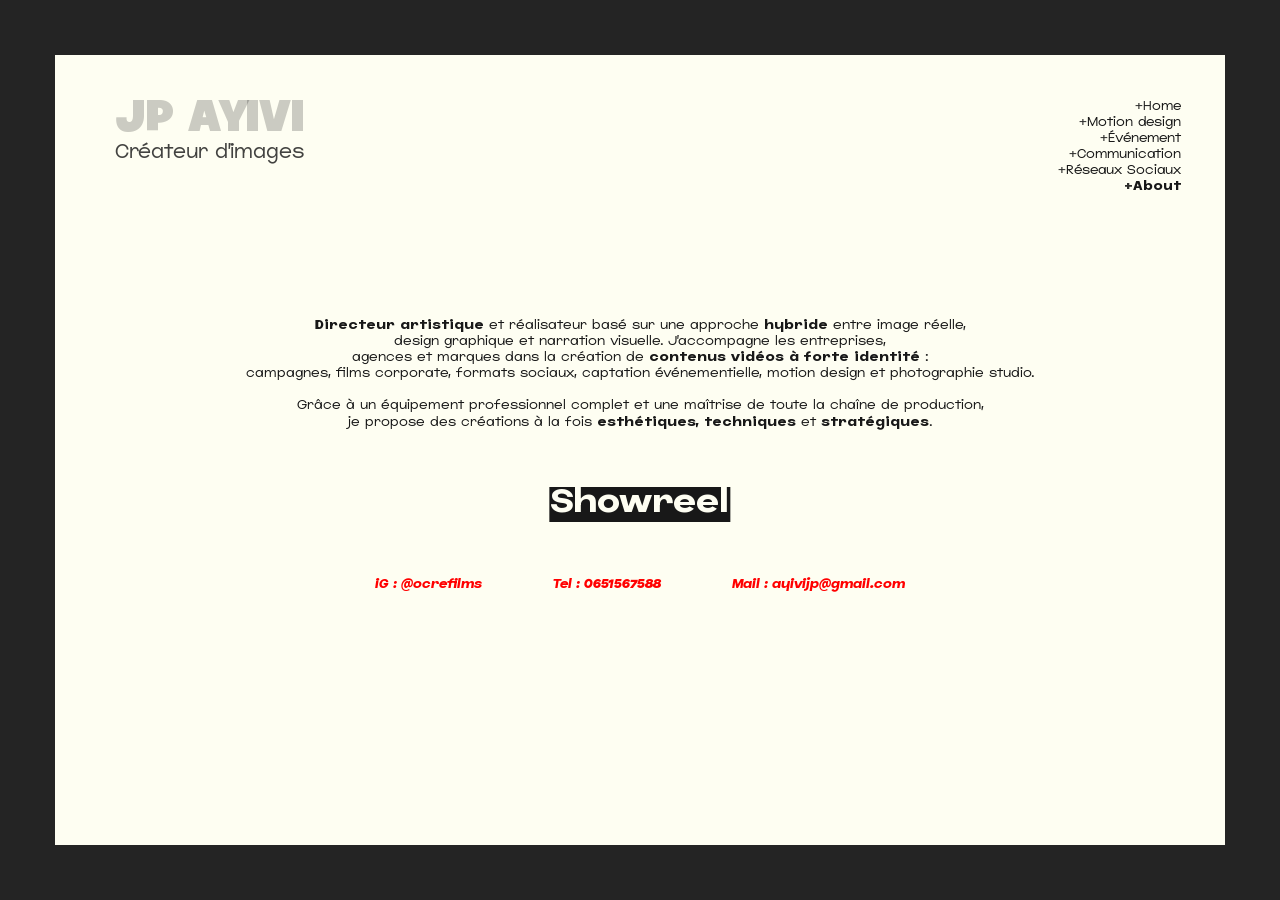
==== about.html @ e0476988 "Food : bloc ASMR recadré sur téléphone + .htaccess OVH  1. Bloc ASMR - Vérification contre site_ordi" ====
<!DOCTYPE html>
<html lang="fr" data-build="20260908-1211">
<head>
<meta charset="utf-8">
<meta http-equiv="Cache-Control" content="no-cache, no-store, must-revalidate">
<meta http-equiv="Pragma" content="no-cache">
<meta http-equiv="Expires" content="0">
<meta name="viewport" content="width=device-width, initial-scale=1">
<title>About — JP AYIVI</title>
<meta name="description" content="JP AYIVI, directeur artistique et réalisateur : approche hybride entre image réelle, design graphique et narration visuelle.">
<link rel="preload" href="assets/fonts/JumperPERSONALUSEONLY-Black.ttf" as="font" type="font/ttf" crossorigin>
<link rel="preload" href="assets/fonts/JumperPERSONALUSEONLY-Light.ttf" as="font" type="font/ttf" crossorigin>
<link rel="stylesheet" href="assets/css/style.css?v=a701810e">
</head>
<body class="about-page">

<div class="about-inner">

  <header class="site-header">
    <a class="brand" href="index.html">
      <div class="name">JP AYIVI</div>
      <div class="sub">Créateur d'images</div>
    </a>
    <button class="menu-toggle" type="button" aria-label="Ouvrir le menu">+Menu</button>
    <nav class="site-nav">
      <ul class="nav">
        <li><a href="index.html"><span class="plus">+</span>Home</a></li>
        <li class="nav-showreel"><a href="showreel.html"><span class="plus">+</span>Showreel</a></li>
        <li><a href="motion.html"><span class="plus">+</span>Motion design</a></li>
        <li><a href="evenementiel.html"><span class="plus">+</span>Événement</a></li>
        <li><a href="communication.html"><span class="plus">+</span>Communication</a></li>
        <li><a href="reseaux.html"><span class="plus">+</span>Réseaux Sociaux</a></li>
        <li class="current"><a href="about.html"><span class="plus">+</span>About</a></li>
      </ul>
    </nav>
  </header>

  <main class="about">
    <div class="about-text">
      <p><strong>Directeur artistique</strong> et réalisateur basé sur une approche <strong>hybride</strong> entre image réelle,<br>
      design graphique et narration visuelle. J'accompagne les entreprises,<br>
      agences et marques dans la création de <strong>contenus vidéos à forte identité</strong> :<br>
      campagnes, films corporate, formats sociaux, captation événementielle, motion design et photographie studio.</p>
      <p>Grâce à un équipement professionnel complet et une maîtrise de toute la chaîne de production,<br>
      je propose des créations à la fois <strong>esthétiques, techniques</strong> et <strong>stratégiques</strong>.</p>
    </div>

    <a class="about-reel" href="showreel.html">Showreel</a>

    <div class="about-contact">
      <span>iG : <a href="https://instagram.com/ocrefilms" target="_blank" rel="noopener">@ocrefilms</a></span>
      <span>Tel : <a href="tel:0651567588"><span class="num">0651567588</span></a></span>
      <span>Mail : <a href="mailto:ayivijp@gmail.com">ayivijp@gmail.com</a></span>
    </div>

  </main>

</div>

<script src="assets/js/cursor.js?v=960be40d"></script>
</body>
</html>
---- assets/css/style.css ----
/* ============================================================
   POLICES — Jumper + Maison Neue (toutes les graisses)
   ============================================================ */
@font-face{ font-family:"Jumper"; src:url("../fonts/JumperPERSONALUSEONLY-Thin.ttf") format("truetype"); font-weight:100; font-style:normal; font-display:swap; }
@font-face{ font-family:"Jumper"; src:url("../fonts/JumperPERSONALUSEONLY-ThinItalic.ttf") format("truetype"); font-weight:100; font-style:italic; font-display:swap; }
@font-face{ font-family:"Jumper"; src:url("../fonts/JumperPERSONALUSEONLY-Light.ttf") format("truetype"); font-weight:300; font-style:normal; font-display:swap; }
@font-face{ font-family:"Jumper"; src:url("../fonts/JumperPERSONALUSEONLY-LightItalic.ttf") format("truetype"); font-weight:300; font-style:italic; font-display:swap; }
@font-face{ font-family:"Jumper"; src:url("../fonts/JumperPERSONALUSEONLY-Regular.ttf") format("truetype"); font-weight:400; font-style:normal; font-display:swap; }
@font-face{ font-family:"Jumper"; src:url("../fonts/JumperPERSONALUSEONLY-RegularItalic.ttf") format("truetype"); font-weight:400; font-style:italic; font-display:swap; }
@font-face{ font-family:"Jumper"; src:url("../fonts/JumperPERSONALUSEONLY-Bold.ttf") format("truetype"); font-weight:700; font-style:normal; font-display:swap; }
@font-face{ font-family:"Jumper"; src:url("../fonts/JumperPERSONALUSEONLY-BoldItalic.ttf") format("truetype"); font-weight:700; font-style:italic; font-display:swap; }
@font-face{ font-family:"Jumper"; src:url("../fonts/JumperPERSONALUSEONLY-Extra-Bold.ttf") format("truetype"); font-weight:800; font-style:normal; font-display:swap; }
@font-face{ font-family:"Jumper"; src:url("../fonts/JumperPERSONALUSEONLY-Extra-BoldItalic.ttf") format("truetype"); font-weight:800; font-style:italic; font-display:swap; }
@font-face{ font-family:"Jumper"; src:url("../fonts/JumperPERSONALUSEONLY-Black.ttf") format("truetype"); font-weight:900; font-style:normal; font-display:swap; }
@font-face{ font-family:"Jumper"; src:url("../fonts/JumperPERSONALUSEONLY-BlackItalic.ttf") format("truetype"); font-weight:900; font-style:italic; font-display:swap; }
@font-face{ font-family:"Maison Neue"; src:url("../fonts/MaisonNeue-ExtraLight.otf") format("opentype"); font-weight:200; font-style:normal; font-display:swap; }
@font-face{ font-family:"Maison Neue"; src:url("../fonts/MaisonNeue-ExtraLightItalic.otf") format("opentype"); font-weight:200; font-style:italic; font-display:swap; }
@font-face{ font-family:"Maison Neue"; src:url("../fonts/MaisonNeue-Light.otf") format("opentype"); font-weight:300; font-style:normal; font-display:swap; }
@font-face{ font-family:"Maison Neue"; src:url("../fonts/MaisonNeue-LightItalic.otf") format("opentype"); font-weight:300; font-style:italic; font-display:swap; }
@font-face{ font-family:"Maison Neue"; src:url("../fonts/MaisonNeue-SemiLight.otf") format("opentype"); font-weight:350; font-style:normal; font-display:swap; }
@font-face{ font-family:"Maison Neue"; src:url("../fonts/MaisonNeue-SemiLightItalic.otf") format("opentype"); font-weight:350; font-style:italic; font-display:swap; }
@font-face{ font-family:"Maison Neue"; src:url("../fonts/MaisonNeue-Regular.otf") format("opentype"); font-weight:400; font-style:normal; font-display:swap; }
@font-face{ font-family:"Maison Neue"; src:url("../fonts/MaisonNeue-Italic.otf") format("opentype"); font-weight:400; font-style:italic; font-display:swap; }
@font-face{ font-family:"Maison Neue"; src:url("../fonts/MaisonNeue-Medium.otf") format("opentype"); font-weight:500; font-style:normal; font-display:swap; }
@font-face{ font-family:"Maison Neue"; src:url("../fonts/MaisonNeue-MediumItalic.otf") format("opentype"); font-weight:500; font-style:italic; font-display:swap; }
@font-face{ font-family:"Maison Neue"; src:url("../fonts/MaisonNeue-SemiBold.otf") format("opentype"); font-weight:600; font-style:normal; font-display:swap; }
@font-face{ font-family:"Maison Neue"; src:url("../fonts/MaisonNeue-SemiBoldItalic.otf") format("opentype"); font-weight:600; font-style:italic; font-display:swap; }
@font-face{ font-family:"Maison Neue"; src:url("../fonts/MaisonNeue-Bold.otf") format("opentype"); font-weight:700; font-style:normal; font-display:swap; }
@font-face{ font-family:"Maison Neue"; src:url("../fonts/MaisonNeue-BoldItalic.otf") format("opentype"); font-weight:700; font-style:italic; font-display:swap; }
@font-face{ font-family:"Maison Neue"; src:url("../fonts/MaisonNeue-ExtraBold.otf") format("opentype"); font-weight:800; font-style:normal; font-display:swap; }
@font-face{ font-family:"Maison Neue"; src:url("../fonts/MaisonNeue-ExtraBoldItalic.otf") format("opentype"); font-weight:800; font-style:italic; font-display:swap; }
@font-face{ font-family:"Maison Neue"; src:url("../fonts/MaisonNeue-Black.otf") format("opentype"); font-weight:900; font-style:normal; font-display:swap; }
@font-face{ font-family:"Maison Neue"; src:url("../fonts/MaisonNeue-BlackItalic.otf") format("opentype"); font-weight:900; font-style:italic; font-display:swap; }

/* ------------------------------------------------------------
   Gotham Ultra Italic — utilisée uniquement pour les CHIFFRES
   (droits Jumper absents sur les chiffres).
   ⚠️ Fichier de police à fournir : déposer par ex.
   "GothamUltraItalic.otf" dans assets/fonts/ puis décommenter.
------------------------------------------------------------ */
/*
@font-face{
  font-family:"Gotham Ultra";
  src:url("../fonts/GothamUltraItalic.otf") format("opentype");
  font-weight:900; font-style:italic; font-display:swap;
}
*/

:root{
  --cream:#FEFEF2;
  --ink:#181818;
  --red:#FF0000;
  --frame:#242424;          /* cadre gris foncé */
  --gap:14px;
  --pad:48px;
  /* Cadre d'épaisseur UNIQUE sur les quatre côtés. Sur la maquette il mesure
     169 px sur les côtés et 159 px en haut et en bas, soit 4,40 % de la largeur
     et 6,13 % de la hauteur : le PSD visait bien un cadre uniforme, à 6 % près.
     On retient la plus petite des deux mesures pour que l'épaisseur reste
     identique partout sans jamais manger la hauteur sur un écran bas. */
  --frame-w:clamp(18px, min(4.40vw, 6.13vh), 96px);
  --frame-x:var(--frame-w);
  --frame-t:var(--frame-w);
  --frame-b:var(--frame-w);
  /* Corps HISTORIQUE du menu des pages intérieures (relevé maquette : 0,572 vw,
     plancher de lisibilité à 12 px). Le menu affiché vaut désormais 1,3 fois
     cette valeur, mais le LOGO continue de s'y référer directement : c'est ce qui
     lui permet de garder sa taille pendant que le menu grandit. */
  --nav-base:clamp(12px, 0.572vw, 18px);
  /* Écart de fin de page, employé DES DEUX CÔTÉS du séparateur : sous le
     contenu de la galerie, et au-dessus de la première ligne du pied de page.
     Une seule variable pour les deux, donc une équidistance garantie quelle que
     soit la fenêtre. 4,37 vw = la moitié de l'espace qui existait auparavant. */
  --fin-gap:clamp(14px, 4.37vw, 100px);
  --panel-w:calc(100vw - (2 * var(--frame-x)));
  --panel-h:calc(100vh - var(--frame-t) - var(--frame-b));
}

*{box-sizing:border-box;margin:0;padding:0;}
html{
  scroll-behavior:smooth;
  /* INDISPENSABLE. Safari sur iOS agrandit de lui-même le texte des blocs dont la
     largeur diffère de celle de l'écran — son « text autosizing ». Toutes les
     tailles calculées ici étaient donc gonflées sur iPhone : le paragraphe
     d'accueil passait de six à neuf lignes et la page débordait, alors que le
     calcul comme le rendu sur ordinateur étaient justes.
     Cette ligne rend au navigateur les tailles qu'on lui demande. */
  -webkit-text-size-adjust:100%;
  text-size-adjust:100%;
}

body{
  background:var(--cream);
  color:var(--ink);
  font-family:"Jumper",Arial,sans-serif;   /* Jumper partout par défaut */
  font-weight:400;
  -webkit-font-smoothing:antialiased;
  line-height:1.35;
}
a{color:inherit;text-decoration:none;}

/* ---------- Menu de navigation ---------- */
.nav{
  list-style:none;
  text-align:right;
  font-family:"Jumper",sans-serif;
  font-weight:100;                 /* Jumper Thin */
  font-size:15px;
  line-height:1.2;                 /* interligne serré comme la maquette */
}
.nav a{display:inline-block;transition:font-weight .15s ease;}
.nav a:hover{font-weight:400;}     /* Jumper Regular au survol (au lieu du rouge) */
.nav .plus{opacity:.9;}
.nav .current > a, .nav a.current, .nav .current-menu-item > a{font-weight:700;}

/* ---- Entrée « +Showreel » : retirée du BUREAU seulement ----
   Deuxième passe du client : elle revient en tablette, elle ne disparaît que
   sur bureau. La coupure passe donc de 601 à 951 px — 951 étant la largeur à
   partir de laquelle la grille de l'accueil quitte la présentation tablette.
   Elle reste visible en tablette (nav de droite) et en téléphone (panneau
   « +Menu »).
   Sur bureau, l'accès à la page reste ouvert : bouton « Showreel » de la page
   About, et modale au clic sur l'accueil. */
@media(min-width:951px){
  .nav .nav-showreel{ display:none; }
}

/* ============================================================
   PAGE D'ACCUEIL  (+ cadre gris foncé)
   ============================================================ */
body.home-page{
  background:var(--frame);
  /* cadre gris foncé tout autour ; bande en bas sur laquelle reposent les images */
  padding:var(--frame-t) var(--frame-x) var(--frame-b);
  min-height:100vh;
}
.home{
  /* Largeur du RANG d'images : 93,60 % du panneau, le retrait de 3,20 % de
     chaque côté étant relevé sur la maquette. C'est la valeur de référence ;
     le JS la remplace par une valeur plus petite quand la fenêtre est trop
     basse. Tout le rang en découle — largeurs des cartes et écart en % de
     cette boîte, hauteurs des vignettes en multiples de cette longueur. */
  --rang-w:calc(var(--panel-w) * .9360);
  position:relative;               /* ancre la grille en bas */
  min-height:var(--panel-h);       /* hauteur du panneau crème = référence des proportions */
  background:var(--cream);
  /* maquette : haut du texte à 5,66 % de la hauteur du panneau,
     retrait de la grille à 3,20 % de sa largeur */
  padding:calc(var(--panel-h) * .0566) 3.20% 0;
  display:flex;
  flex-direction:column;
  overflow:hidden;
  /* Corps de « Réalisation • Montage • Motion Design » — maquette 1,809 % du
     panneau, à 88 % de cette valeur : réduit de 20 % puis agrandi de 10 % à la
     demande du client (0,80 x 1,10 = 0,88). Publié ici et non dans .hero .tags
     pour que .contact, qui n'en est pas un descendant, puisse s'en servir pour
     calculer son calage. Toute redéfinition du corps de cette ligne doit se
     faire SUR CETTE VARIABLE, sinon le calage décroche. */
  --tags-fs:clamp(11.44px, calc(var(--panel-w) * .0159192), 38.72px);
}

.home-top{
  display:flex;
  justify-content:space-between;
  align-items:flex-start;
  gap:40px;
}
/* Retraits relevés un par un : l'intro est rentrée de 4,20 % du panneau,
   le menu de 3,77 %, la grille de 3,20 % (padding de .home). */
.intro{
  margin-left:1.07%;   /* 4,20 % du panneau, moins le retrait de 3,20 % */
  /* Largeur exprimée en EM, pas en % : la boîte suit alors exactement le corps
     du texte, y compris quand le clamp() ci-dessous bute sur son plancher ou son
     plafond. Le paragraphe tient donc sur SES SIX LIGNES à toutes les tailles
     de fenêtre.
     Largeurs relevées dans la police Jumper, ligne par ligne :
       22,58 / 24,25 / 24,47 / 17,31 / 18,89 et 27,05 em pour la dernière,
       « Je vous accompagne de l'idée à la post-production. »
     La maquette n'offrait que 26,08 em (29,81 % du panneau pour un corps à
     1,223 %) : cette dernière ligne ne pouvait pas y tenir. On passe à 27,6 em,
     soit 31,6 % du panneau — 6 % de plus que la maquette, marge de 2 % comprise. */
  max-width:27.6em;
  font-family:"Jumper",sans-serif;
  font-weight:100;                 /* Jumper Thin */
  font-size:clamp(12px, calc(var(--panel-w) * .01223), 30px);
  line-height:1.25;                /* interligne resserré comme la maquette */
}
.home-top nav{ margin-right:0.61%; }   /* menu à 3,77 % du bord du panneau */
/* Logo de l'accueil : réservé au TÉLÉPHONE. Sur bureau et tablette l'identité
   est portée par le bloc central « JP AYIVI / CRÉATEUR D'IMAGES », il n'y a donc
   pas de logo en haut — c'est la maquette.
   Sélecteur scopé « .home .home-brand » et non « .home-brand » seul : la règle
   générale « .brand{ display:inline-block } », plus bas dans le fichier et de
   même force, l'emportait sinon et le logo apparaissait sur grand écran. */
.home .home-brand{ display:none; }
/* Relevé maquette : 1,13 % du panneau. L'agrandissement de 30 % appliqué au reste
   du site a été RETIRÉ ici à la demande du client — il ne vaut plus que pour les
   neuf pages intérieures (voir .site-header .nav). */
.home .nav{ font-size:clamp(11px, calc(var(--panel-w) * .0113), 28px); }
.intro strong{font-weight:400;}    /* la partie "grasse" = Jumper Regular */

/* Bloc central + coordonnées à gauche */
/* maquette : le haut de « JP AYIVI » tombe à 31,13 % de la hauteur du panneau,
   le bas du bloc intro/menu à 19,29 % -> 11,84 % d'écart */
.hero-wrap{
  position:relative;
  /* Écart calculé en JS : l'espace libre est réparti 39,65 % au-dessus du bloc
     titre et 60,35 % en dessous, exactement comme sur la maquette. La valeur de
     repli couvre le cas sans JS. */
  margin:var(--hero-gap, calc(var(--panel-h) * .1184)) 0 0;
}
.hero{
  text-align:center;
  margin:0;
}
/* Bloc titre à 88 % de la maquette (demande client : − 20 % puis + 10 %).
   Les trois corps de texte, leurs planchers, leurs plafonds et les écarts entre
   les lignes sont tous multipliés par le même 0,88 : les proportions internes du
   bloc restent donc exactement celles de la maquette, il est simplement plus
   petit. Valeurs de la maquette rappelées en commentaire. */
.hero h1{
  font-family:"Jumper",sans-serif;
  font-weight:900; font-style:normal;    /* JP AYIVI en droit (non italique) */
  font-size:clamp(19.36px, calc(var(--panel-w) * .0269192), 65.12px);   /* maquette 3,059 % x 0,88 */
  letter-spacing:.01em;
  line-height:1;
}
.hero .role{
  font-family:"Jumper",sans-serif;
  font-weight:700; font-style:italic;
  font-size:clamp(12.32px, calc(var(--panel-w) * .0160336), 38.72px);   /* CRÉATEUR D'IMAGES — maquette 1,822 % x 0,88 */
  letter-spacing:.01em;
  margin-top:1.76px;
}
.hero .tags{
  font-family:"Jumper",sans-serif;
  font-weight:300; font-style:italic;    /* Jumper Light Italic = ligne la plus large */
  /* Le corps est publié dans --tags-fs (déclaré sur .home) : le bloc contact en a
     besoin pour calculer son propre calage. Ne pas écrire la valeur en dur ici. */
  font-size:var(--tags-fs);
  letter-spacing:-.005em;
  margin-top:-1.76px;
}

/* Coordonnées rouges — à gauche, centrées verticalement sur le bloc JP AYIVI */
.contact{
  position:absolute;
  /* aligné sur le bord gauche du bloc d'intro (4,20 % du panneau) */
  left:1.07%;
  /* CALAGE DE LA LIGNE D'ÉCRITURE — la dernière ligne du bloc, « Mail : … »,
     doit reposer sur la même ligne que « Réalisation • Montage • Motion Design ».

     .contact est calé par son BAS, donc c'est bien sa dernière ligne qui sert de
     référence, et le bas de .hero-wrap est le bas de la ligne « Réalisation… ».
     Sous toute ligne de texte subsiste un blanc technique :
         (interligne - hauteur de fonte)/2 + descendante
     Métriques RÉELLES de Jumper, relevées dans la table hhea des fichiers :
     ascendante 0,910 em, descendante 0,290 em, soit 1,200 em de hauteur de fonte.
     (L'ancien calcul utilisait 0,750 + 0,290 = 1,040 em, valeurs sTypo de la table
     OS/2, que les navigateurs n'emploient pas pour la hauteur de ligne.)
         « Réalisation… », interligne 1,35 : (1,35 - 1,20)/2 + 0,29 = 0,365 em
         contacts,         interligne 1,25 : (1,25 - 1,20)/2 + 0,29 = 0,315 em
     Le blanc sous « Réalisation… » étant le plus épais, à bas de boîtes confondus
     la ligne du mail tombe TROP BAS. Elle doit donc REMONTER de la différence,
     ce qui veut dire un « bottom » POSITIF. (L'ancienne valeur était négative :
     les contacts descendaient au lieu de monter, d'où un décalage double.)

     Le terme des contacts est écrit en « em » : il se règle donc tout seul sur le
     corps réellement appliqué, y compris quand une media query le change. */
  bottom:calc(0.365 * var(--tags-fs) - 0.315em);
  color:var(--red);
  text-align:left;
  font-family:"Jumper",sans-serif;
  font-weight:400; font-style:italic;
  /* +15 % sur le relevé maquette (0,00851), à la demande de la cliente : le bloc
     paraissait trop discret. Le calage vertical suit tout seul — « bottom » est
     exprimé en em du bloc lui-même, la dernière ligne reste donc posée sur la
     même ligne d'écriture que « Réalisation • Montage • Motion Design ». */
  font-size:clamp(10.4px, calc(var(--panel-w) * .00979), 25.3px);
  line-height:1.25;                /* interligne serré comme la maquette */
}
/* Chiffres uniquement : Gotham Ultra Italic (fallback lourd en attendant le fichier) */
.contact .num{
  font-family:"Gotham Ultra","Maison Neue",sans-serif;
  font-weight:900; font-style:italic;
}
/* Les trois VALEURS en gras — le pseudo, le numéro, l'adresse — les libellés
   « iG : », « Tel : » et « Mail : » restant en graisse normale. Seul le numéro
   le paraissait jusqu'ici, parce qu'il est composé en Gotham Ultra ; le pseudo
   et l'adresse restent en Jumper, dont le Bold suffit à les mettre au même
   niveau sans mélanger deux polices sur une même ligne. */
.contact a{ font-weight:700; }
.contact a:hover{text-decoration:underline;}

/* Grille de catégories (menu bas, repose sur le cadre) */
.grid{
  margin-top:auto;                   /* pousse la rangée tout en bas, SOUS le bloc titre (plus de chevauchement) */
  display:flex;
  gap:1.07%;                         /* écart maquette, en % du rang : il suit l'homothétie */
  align-items:flex-end;              /* les BAS des images s'alignent sur le cadre */
  justify-content:center;
}
/* La largeur du rang ne vaut QUE pour le grand écran. --rang-w est une notion
   de la mise en page bureau : 93,60 % du panneau, réduits par le JS quand la
   fenêtre est trop basse. Posée sans borne, elle s'appliquait aussi au
   téléphone et à la tablette, dont les retraits de panneau sont différents —
   sur téléphone la grille se retrouvait 2,23 vw trop large, elle débordait de
   son conteneur, la page devenait défilable, et les images les plus étroites
   ne couvraient plus tout à fait leur carte : l'arrondi de droite réapparaissait
   sous l'image sur Fashion, Food et Studio. */
@media(min-width:951px){
  .grid{ width:var(--rang-w); margin-left:auto; margin-right:auto; }
}
.card{
  position:relative;
  flex:0 0 auto;                    /* largeurs proportionnelles (maquette), pas d'égalisation */
  display:flex;
  flex-direction:column;
  justify-content:flex-end;         /* l'image reste calée en bas, le label au-dessus */
}
/* Largeurs relevées sur la maquette (% de la largeur du panneau crème),
   multipliées par --card-k. Ce facteur unique s'applique AUSSI aux hauteurs et
   à l'écart : le rang d'images se réduit et s'agrandit donc en homothétie, il
   ne se déforme jamais. Voir le commentaire sous les hauteurs. */
.card--sport,.card--studio{ width:17.02%; }
.card--food,.card--motion{ width:19.15%; }
.card--fashion{ width:23.37%; }
/* Le label fait partie du flux : il compte dans la hauteur de la rangée,
   il ne peut donc plus venir chevaucher le bloc titre. */
.card .label{
  margin-bottom:calc(var(--panel-w) * .0094);   /* 33 px sur la maquette */
  white-space:nowrap;
  font-family:"Jumper",sans-serif;
  font-weight:100;                 /* Jumper Thin */
  font-size:clamp(12px, calc(var(--panel-w) * .0151), 34px);   /* relevé maquette */
  transition:font-weight .15s ease;
}
/* Hauteurs décalées, bas alignés. La maquette est dessinée sur un format 1,477,
   bien plus haut qu'un écran réel : si on reprenait ses hauteurs en % du panneau,
   les vignettes deviendraient carrées. On verrouille donc leur FORME, relevée au
   pixel : Sport/Studio 558x589, Food/Motion 628x713, Fashion 766x849. */
.card--sport  .thumb,
.card--studio .thumb{ height:calc(var(--rang-w) * .17966); }
.card--food   .thumb,
.card--motion .thumb{ height:calc(var(--rang-w) * .21741); }
.card--fashion .thumb{ height:calc(var(--rang-w) * .25902); }
/* --card-k : UN SEUL facteur, appliqué aux largeurs, aux hauteurs et à l'écart.
   Le rang d'images grandit et rétrécit donc en homothétie stricte — un carré
   reste carré, aucune image n'est recadrée, seule sa taille change.

   Il remplace deux mécanismes qui n'agissaient que sur la HAUTEUR, et
   déformaient donc les cadres :
     · --card-cap raccourcissait les vignettes sur une fenêtre trop basse ;
     · --card-scale les allongeait quand le blanc dépassait 30 % du panneau,
       jusqu'à 1,75 fois — de quoi transformer un carré en rectangle vertical
       et rogner l'image sur les côtés. C'est ce que voyait le client de la
       cliente en rétrécissant sa fenêtre.

   PLAFOND À 1 — le facteur ne fait que RÉDUIRE, jamais agrandir. Les cinq
   cartes et leurs quatre écarts totalisent 99,99 % de la largeur de la grille :
   le rang occupe déjà toute la place que la maquette lui donne. Le seul
   « jeu » apparent est le retrait de 3,20 % que .home laisse de chaque côté —
   mais c'en est pas : la maquette le mesure au pixel, 112 px sur un panneau de
   3502, soit 3,198 %. L'entamer collait les images aux bords du panneau.
   Sur une fenêtre large et basse, le blanc excédentaire n'est donc plus
   comblé : c'est le prix de la fidélité au document. */

.thumb{
  position:relative;
  width:100%;
  flex-shrink:0;                 /* garde la hauteur, pas de compression */
  overflow:hidden;
  background:#e9e9dd;
}
.thumb img,.thumb video{
  position:absolute;inset:0;
  width:100%;height:100%;
  object-fit:cover;
  display:block;
}
/* Fashion : la photo comme l'animation de survol sont plus hautes que le cadre.
   Un recadrage centré coupait le sommet du crâne (50 px sur la photo, 217 px sur
   la vidéo). On ancre les deux en haut du cadre : le surplus part vers le bas. */
.card--fashion .thumb img,
.card--fashion .thumb video{ object-position:50% 0%; }
.thumb .gif{opacity:0;transition:opacity .35s ease;}
.card:hover .thumb .gif{opacity:1;}
/* ---- Découverte de l'animation au doigt ----
   Retour client : sur tablette et téléphone l'animation partait toute seule.
   On rétablit le principe du survol, transposé au tactile — le doigt remplace
   le curseur, et cela vaut pour les CINQ cartes, comme à la souris.
   TÉLÉPHONE : les cartes s'empilent et un appui en ouvre une ; le dévoilement
   s'accroche à cette ouverture, déjà en place (.est-ouverte).
   TABLETTE : elles ne s'empilent pas, il n'y a rien à quoi s'accrocher. Un
   premier appui pose .est-touchee, un second suit le lien — même grammaire.
   Les deux classes sont posées par cursor.js, uniquement sur les appareils
   sans survol : à la souris, c'est .card:hover qui continue de faire le
   travail, à toutes les largeurs. */
.card.est-ouverte .thumb .gif,
.card.est-touchee .thumb .gif{ opacity:1; }
/* Mouvement réduit demandé par le système : on rend la photo fixe. */
@media(prefers-reduced-motion:reduce){
  .thumb .gif{ display:none; }
}
.card:hover .label{font-weight:400;}   /* survol = Jumper Regular */

/* ============================================================
   PAGES INTÉRIEURES (galerie mosaïque)
   ============================================================ */
/* Relevé au pixel sur site_ordi_rs_int.png (page de 5135 px), repères du client compris :
   retrait latéral 754 px = 14,684 %   ·   haut du glyphe « JP AYIVI » 189 px = 3,677 %
   bas de « Créateur d'images » 343 px = 6,672 %  ·  bas du menu 392 px = 7,634 %
   haut de la galerie 456 px = 8,880 %  ·  largeur de galerie 3220 px = 62,7 %
   Tailles typo de la maquette : logo 2,175 vw · sous-titre 0,998 vw · menu 0,572 vw.
   Les trois sont posées en clamp() : ratios exacts sur grand écran, plancher lisible en dessous. */
.site-header{
  position:fixed;top:0;left:0;right:0;z-index:50;   /* barre fixe : reste en place au scroll */
  display:flex;justify-content:space-between;align-items:flex-start;
  padding:clamp(26px, 3.6vw, 92px) 14.684% 0;
  background:transparent;           /* transparent : le titre de section reste visible dessous */
  transition:opacity .28s ease;
}
/* Quand une image ou une vidéo passe derrière le logo, il ne s'estompe plus :
   il devient simplement OPAQUE dans sa teinte grise habituelle. Les valeurs
   ci-dessous sont l'exact équivalent solide de rgba(24,24,24,.22) et
   rgba(24,24,24,.82) rendus sur le fond crème : l'aspect ne change donc pas
   sur fond uni, et reste identique par-dessus n'importe quelle image.
   Le menu, lui, continue de s'estomper. */
.site-header .brand,
.site-header nav{ transition:opacity .28s ease, color .28s ease; }
.site-header.brand-dim .brand      { opacity:1; color:#CBCBC2; }
.site-header.brand-dim .brand .sub { color:#41413F; }
.site-header.nav-dim   nav   { opacity:.16; }
.site-header nav:hover{ opacity:1; }   /* on le récupère au survol */
.brand{
  display:inline-block;                /* le bloc prend la largeur de « JP AYIVI » */
  font-family:"Jumper",sans-serif;
  font-weight:900;font-style:normal;   /* droit comme le PSD */
  line-height:1;
  color:rgba(24,24,24,.22);            /* JP AYIVI pâle (ghost) */
}
/* 2,175 vw = les 486 px de large de « JP AYIVI » sur la maquette (9,47 % de la page).
   Pas d'interlettrage : la maquette n'en a pas. */
.brand .name{
  display:block;white-space:nowrap;
  font-size:clamp(26px, 2.175vw, 56px);
  letter-spacing:0;
}
.brand .sub{
  display:block;white-space:nowrap;
  font-family:"Jumper",sans-serif;
  font-weight:100;font-style:normal;   /* Thin */
  /* 0,998 vw = 45,9 % du logo : « Créateur d'images » tombe alors naturellement
     à la largeur de « JP AYIVI », l'ajustement JS n'a presque plus rien à corriger. */
  font-size:clamp(12px, 0.998vw, 26px);
  letter-spacing:normal;
  color:rgba(24,24,24,.82);            /* Créateur d'images soutenu */
  margin-top:0;                        /* maquette : les deux lignes se touchent */
}
/* Menu : 0,572 vw sur la maquette (8 px à 1440 — illisible), plancher à 12 px.
   Interligne 1,05 comme le PSB.
   Agrandi de 30 % à la demande du client. Le LOGO, lui, garde sa taille : il ne
   suit plus le menu (voir --nav-base plus bas), donc son bas ne tombe plus sur
   « +Communication ». C'est un choix assumé du client. */
.site-header .nav{
  font-size:calc(1.3 * var(--nav-base));
  line-height:1.05;
}

/* Largeur de contenu — UNIFORME sur toutes les pages intérieures (choix client).
   Les maquettes donnaient des colonnes différentes (Studio 63,0 % · RS 62,8 %
   · Food 62,9 % · Sport 66,9 % · Motion 44,3 % · Événement, Fashion 44,6 %) ;
   le client a validé l'élargissement de Sport à 83 % et demande les mêmes
   marges partout. Chaque page conserve ses proportions internes : tout y est
   exprimé en % de cette colonne, l'agrandissement est donc homothétique.
   Le contenu peut passer sous le menu : celui-ci s'estompe (voir .site-header.brand-dim). */
.gallery-wrap{
  width:83%;
  max-width:none;
  margin:0 auto;
  /* --gallery-top est calculé en JS : bas de la ligne « About » + 1,19 % (maquette).
     Sur les pages avec titre, la hauteur du titre est déduite pour que les images
     démarrent elles aussi au niveau de « About ». */
  padding:var(--gallery-top, 150px) 0 0;
}

/* Logo et menu rentrés de 4 % du bord de fenêtre, sur toutes les pages
   intérieures (celles qui portent une .gallery-wrap : ni l'accueil ni About).
   Ils ne suivent PLUS la largeur de la galerie (choix client) : ils dépassent
   donc légèrement les images, de 0,5 % de chaque côté. */
body:has(.gallery-wrap) .site-header{ padding-left:4%; padding-right:4%; }

/* Toutes les pages intérieures se terminent par un pied de page. Les 90 px du
   bas de .reel et les 80 px du bas de .gallery-wrap s'ajoutaient à son écart
   supérieur (237 px au-dessus contre 67 px en dessous). On neutralise les deux :
   l'écart n'est plus donné que par le pied de page lui-même. */
body:has(.gallery-wrap) .reel{ padding-bottom:0; }
body:has(.gallery-wrap) .rs{ padding-bottom:0; }
body:has(.gallery-wrap) .showreel-stage{ padding-bottom:0; }

/* ---- Fin de galerie : UN séparateur, centré, sur les neuf pages ----
   Le trait de clôture appartient désormais à la galerie elle-même et non plus à
   la dernière légende. Il est posé à égale distance de la fin du contenu et de
   la première ligne du pied de page — c'est --fin-gap, employé des deux côtés,
   ce qui garantit l'égalité à toutes les tailles de fenêtre.
   Valeur : la moitié de ce que valait l'ensemble avant (1,74 vw au-dessus du
   trait + 7 vw en dessous = 8,74 vw), donc 4,37 vw. La longueur des pages ne
   change pas, seul le trait descend au milieu.
   Largeur 5,24 % de la colonne = 4,35 % de la fenêtre, la valeur du site. */
.gallery-wrap::after{
  content:"";
  display:block;
  width:5.24%; height:1.5px;
  background:var(--ink);
  margin:var(--fin-gap) auto 0;
}
/* La dernière légende perd son soulignement : c'est le séparateur ci-dessus qui
   ferme la page, et deux traits se suivraient sinon. Ne concerne que le dernier
   bloc en fin de galerie — sur Motion les légendes de la colonne haute gardent
   le leur, puisque la grille basse vient encore après. */
.reel > .reel-item:last-child .reel-caption::after{ display:none; }
/* Dernier bloc des galeries légendées : plus de marge sous lui. L'écart entre le
   trait et le pied de page est alors donné par le seul retrait de celui-ci
   (7 vw) — identique sur les neuf pages. Sans cette ligne, Événement et
   Communication ajoutaient 2,54 vw de plus que les autres. */
.reel > .reel-item:last-child{ margin-bottom:0; }
/* (le padding-bottom de .masonry n'est PAS touché : c'est le calage en hauteur
   de la page Studio, pas une marge.) */

/* Logo calé sur le menu — le haut de « JP AYIVI » au niveau du haut de
   « +Home », le bas de « Créateur d'images » (descendante du g comprise) au
   niveau du bas de « +Communication ». Réglage validé sur Sport, généralisé.
   Métriques Jumper : la hauteur visée vaut 4,914 corps de menu, le bloc logo
   1,429 corps de nom -> corps du nom = 3.4383 x corps du menu.
   On le calcule à partir du corps RÉEL du menu (plancher de 12 px compris),
   pour que le calage tienne à toutes les tailles d'écran.
   ATTENTION : le calcul part de --nav-base, c'est-à-dire du corps du menu AVANT
   son agrandissement de 30 %. Le logo garde donc exactement la taille validée
   auparavant. Conséquence acceptée par le client : le menu étant plus haut de
   30 %, le bas de « Créateur d'images » ne tombe plus sur « +Communication ». */
body:has(.gallery-wrap) .brand .name{
  font-size:calc(3.4383 * var(--nav-base));
}
body:has(.gallery-wrap) .brand .sub{
  font-size:calc(1.5771 * var(--nav-base));
}
.page-title{                            /* titre petit, aligné à gauche de la colonne de contenu */
  font-family:"Jumper",sans-serif;
  font-weight:900; font-style:italic;
  font-size:clamp(22px,2.4vw,38px);
  margin:0 0 20px;
}
/* Relevé au pixel sur site_ordi_studio_int.png (page 2258 px, contenu 1422 px) :
   colonne gauche 771 px = 54,22 % · colonne droite 642 px = 45,15 %
   trait vertical 10 px = 0,70 %  ·  écart horizontal 40 px = 2,81 % */
/* La mosaïque de la maquette n'est pas une grille régulière : la largeur de
   chaque image varie (le trait de séparation se décale d'environ 32 px à
   mi-page). Chaque image porte donc sa position et sa largeur exactes,
   relevées au pixel sur le PSD (attributs style dans studio.html).
   Le conteneur est positionné et sa hauteur vient du padding-bas :
   13 864 / 1 422 = 974,96 % de sa propre largeur. Tout reste proportionnel. */
.masonry{ position:relative; width:100%; padding-bottom:955.49%; }
.masonry .col{ display:contents; }
.masonry .item{ position:absolute; background:#e9e9dd; overflow:hidden; }
.masonry .item img,
.masonry .item video{ width:100%;display:block; }

/* ============================================================
   PAGE MOTION DESIGN — reel : vidéos en colonne + légende
   ============================================================ */
.reel{
  max-width:none;
  margin:0;
  padding:0 0 90px;
}
/* Rythme des légendes — valeurs prises sur la page Sport (validées par le client)
   et converties en pourcentage de la fenêtre pour que l'espacement soit
   VISUELLEMENT identique sur toutes les pages, quelle que soit la largeur
   de leur colonne. Sport : 2,4 % / 2,6 % / 3,8 % d'une colonne à 66,9 %. */
.reel-item{ margin-bottom:clamp(16px, 2.54vw, 56px); }
.reel-media{ background:#e9e9dd; overflow:hidden; }
.reel-media video,.reel-media img{ width:100%; display:block; }
/* ---- ASMR : marge noire vide retirée sur TÉLÉPHONE seulement ----
   Le fichier est conforme à la maquette : le bloc y mesure 4957 x 2788 px
   (rapport 1,7780) contre 1400 x 788 pour l'image (1,7766), et la plage noire
   vide de droite vaut 533/4957 = 10,75 % dans la maquette contre 150/1400 =
   10,71 % dans le fichier. Ce noir est donc voulu — la composition est calée à
   gauche, avec de la respiration à droite.
   Sur un bloc de 295 px de large, cette respiration ne se lit plus comme un
   parti pris mais comme un vide : la composition devient minuscule. Retour
   client. On la retire, sur ce seul format, en élargissant l'image de
   1400/1250 = 112,00 % dans un cadre qui rogne déjà (.reel-media est en
   overflow:hidden). Aucune déformation : la hauteur suit la largeur, et la
   fenêtre visible retrouve le rapport du contenu, 1250/788 = 1,5863.
   Bureau et tablette gardent la maquette à l'identique. */
@media(max-width:600px){
  .reel-item--asmr .reel-media > img{ width:112.00%; max-width:none; }
}
.reel-caption{
  text-align:center;
  margin-top:clamp(10px, 1.61vw, 36px);
  font-family:"Jumper",sans-serif;
  line-height:1.3;
}
.reel-caption .client{ display:block; font-weight:700; font-style:italic; font-size:13px; letter-spacing:.02em; }
.reel-caption .desc{ display:block; font-weight:100; font-size:12.5px; }
/* Petit trait noir centré sous la légende (présent sur toutes les maquettes).
   Largeur relevée sur chaque maquette, épaisseur volontairement fine. */
.reel-caption::after{
  content:""; display:block;
  width:var(--rule-w, 8%); height:1.5px;
  background:var(--ink);
  margin:clamp(11px, 1.74vw, 38px) auto 0;
}
/* Le trait fait 4,35 % de la fenêtre sur TOUTES les pages : c'est la valeur de la
   maquette Sport, validée par le client. Exprimé en % d'une colonne pleine (83 %),
   cela donne 5,24 %. Dans une colonne réduite à 70,41 % de la galerie — Motion en
   haut, et désormais Fashion, Événement et Communication — il faut
   4,35 / (83 x 0,7041) = 7,44 % pour obtenir la même longueur à l'écran. */
.reel{ --rule-w:5.24%; }        /* valeur de base, colonne pleine */
.reel--large{ --rule-w:5.24%; } /* Food */
.reel--xl{ --rule-w:5.24%; }    /* Sport */

/* Fashion · Événement · Communication — mêmes proportions que la colonne à
   légendes de Motion (choix client) : 70,41 % de la galerie, soit 58,44 % de la
   fenêtre. Ces trois pages ont la même structure qu'elle, une vidéo et sa légende
   dessous ; elles étaient jusqu'ici à la largeur de la GRILLE BASSE de Motion,
   qui, elle, ne porte pas de légende.
   Le sélecteur vise les .reel sans variante : Food, Sport et Motion gardent la
   largeur pleine de la galerie. */
.reel:not(.reel--large):not(.reel--xl):not(.reel--motion){
  width:70.41%;
  margin-left:auto; margin-right:auto;
  --rule-w:7.44%;
}

/* ------------------------------------------------------------------
   PAGE FASHION — relevé au pixel sur site_ordi_fashion_int.png
   (page 7300 px, colonne de contenu 3248 px = 44,49 %).
   ------------------------------------------------------------------ */
/* Bloc AFFLELOU — UNE SEULE VIDÉO.
   Il était auparavant composé de deux éléments côte à côte : un panneau rose
   statique portant un portrait, et une vidéo carrée. Le panneau restait donc à
   l'écran pendant la lecture, ce que le client a signalé comme un bug.
   Le diptyque rose + portrait + balcon est en réalité UNE IMAGE DU FILM, à
   13,96 s — retrouvée par comparaison avec la vignette fournie (correspondance
   0,991). Elle sert désormais de vignette au film entier, qui prend toute la
   largeur du bloc : au clic, la lecture remplace bien tout le visuel.
   Format 4096 x 2160 = 1,8963, celui du film : aucun recadrage. */
.reel-media--afflelou{
  position:relative;
  aspect-ratio:4096 / 2160;
  overflow:hidden;
}
.reel-media--afflelou > video{
  position:absolute; inset:0; width:100%; height:100%;
  object-fit:cover; display:block;
}

/* Rythme vertical de la maquette Fashion (13,9 % de la colonne entre deux blocs) */
.reel--fashion .reel-item:last-child{ margin-bottom:0; }
/* Sport — grilles triptyque / duo (carrés) */
.reel-tri{ display:grid; grid-template-columns:1fr 1fr 1fr; gap:10px; }
.reel-duo{ display:grid; grid-template-columns:1fr 1fr; gap:12px; }
.reel-tri .reel-media,.reel-duo .reel-media{ aspect-ratio:1 / 1; }
.reel-tri .reel-media video,.reel-tri .reel-media img,
.reel-duo .reel-media video,.reel-duo .reel-media img{ width:100%; height:100%; object-fit:cover; }
@media(max-width:600px){ .reel-tri,.reel-duo{ grid-template-columns:1fr; } }
/* ------------------------------------------------------------------
   PAGE MOTION DESIGN — relevé au pixel sur site_ordi_motion_int.png
   (page 2538 px). La maquette est en DEUX parties :
     · haut : colonne étroite de 1128 px = 44,44 % de la fenêtre, blocs légendés ;
     · bas  : colonne large de 1602 px = 63,12 %, 4 rangées appariées sans légende.
   Le conteneur prend la largeur large ; la colonne du haut vaut
   1128 / 1602 = 70,41 % de ce conteneur.
   ------------------------------------------------------------------ */
.reel--motion{ --rule-w:7.44%; }

/* Colonne étroite (11 blocs) */
.md-col{ width:70.41%; margin:0 auto; }
/* Bloc 7 — Processus créatif : 77,28 % de la colonne, centré */
.md-col .reel-item--narrow .reel-media{ width:77.28%; margin:0 auto; }
/* Bloc 11 — Website : la maquette le recadre en 1,535 (la vidéo est en 16:9) */
.reel-item--crop154 .reel-media{ aspect-ratio:1535 / 1000; position:relative; overflow:hidden; }
.reel-item--crop154 .reel-media > video{ position:absolute; inset:0; width:100%; height:100%; object-fit:cover; display:block; }

/* Grille large du bas — pourcentages relevés sur la maquette */
.md-pairs{ margin-top:9.2%; }
.md-row{ display:flex; gap:0; margin-bottom:9.5%; }
.md-row:last-child{ margin-bottom:0; }
.md-row .reel-media{ position:relative; overflow:hidden; }
.md-row .reel-media > video,
.md-row .reel-media > img{ position:absolute; inset:0; width:100%; height:100%; object-fit:cover; display:block; }

.md-row--a{ justify-content:space-between; align-items:flex-start; }
.md-row--a > *:first-child{ width:40.51%; aspect-ratio:649 / 886; }
.md-row--a > *:last-child { width:55.56%; aspect-ratio:890 / 886; }

.md-row--b{ justify-content:space-between; align-items:center; }
.md-row--b > *:first-child{ width:54.12%; aspect-ratio:16 / 9; }
.md-row--b > *:last-child { width:41.64%; aspect-ratio:2 / 1; }

/* 2000 x 640 = le format exact de l'animation fournie : aucun recadrage.
   (La maquette donnait 1602 x 514, soit 3,117 contre 3,125 — écart invisible.) */
.md-row--c > *{ width:100%; aspect-ratio:2000 / 640; }

.md-row--d{ justify-content:space-between; align-items:flex-start; }
.md-row--d > *:first-child{ width:38.39%; aspect-ratio:1 / 1; }
/* 3/2 = le format exact de l'animation fournie (1620 x 1080), aucun recadrage.
   La maquette donnait 919 x 614, soit 1,4967 contre 1,5 — 0,2 % d'écart. */
.md-row--d > *:last-child { width:57.37%; aspect-ratio:3 / 2; }

@media(max-width:950px){
  /* .md-col garde ses 70,41 % en tablette : c'est la largeur commune du site,
     prolongée depuis le bureau (choix client). Seul l'écart avant la grille
     basse est resserré. */
  .md-pairs{ margin-top:9%; }
}
@media(max-width:600px){
  .md-col{ width:100%; }
  .md-col .reel-item--narrow .reel-media{ width:100%; }
  .md-pairs{ margin-top:34px; }
  .md-row{ flex-direction:column; gap:14px; margin-bottom:34px; }
  .md-row > *{ width:100% !important; }
}

/* Food — variantes portrait (cocktails 4:5, triptyque 2:3) */
.reel-duo--portrait .reel-media{ aspect-ratio:4/5; }
.reel-tri--portrait .reel-media{ aspect-ratio:2/3; }

/* ------------------------------------------------------------------
   PAGE FOOD — proportions relevées au pixel sur site_ordi_food_int.png
   (page 5247 px de large, colonne de contenu 3301 px = 62,91 %).
   Tous les pourcentages ci-dessous sont exprimés par rapport à cette
   colonne, donc la page tient ses proportions à n'importe quelle taille.
   ------------------------------------------------------------------ */
.reel--large{ padding:0 0 9%; }

/* Rythme vertical : blocs à légende 2,97 % après le trait ; les blocs
   sans légende suivent l'écart exact de la maquette. */
.reel--large .reel-item{ margin-bottom:clamp(16px, 2.54vw, 56px); }
.reel--large .reel-item:last-child{ margin-bottom:0; }
.reel--large .reel-item--banner{ margin-bottom:3.45%; }   /* bandeau -> PIZZE : 114 px */
.reel--large .reel-item--flush{ margin-bottom:0.55%; }    /* PIZZE/PIQUANTE/ASMR : 18 px */

/* Légende : le trait est défini plus haut, seul l'écart change ici */

/* B1 — duo cocktails GEORGIA : ensemble 71,1 %, centré */
.reel--large .reel-duo--portrait{
  display:flex; justify-content:center; gap:6.09%;
}
.reel--large .reel-duo--portrait > .reel-media{
  flex:0 0 auto; width:32.51%; aspect-ratio:1073 / 1384;
}

/* B2 — bandeau GEORGIA : 50,59 %, centré, image entière (choix client) */
.reel--large .reel-item--banner .reel-media{ width:50.59%; margin:0 auto; }

/* B6 — triptyque : 3 x 32,96 %, écarts de 0,45 % */
.reel--large .reel-tri--portrait{
  display:flex; justify-content:center; gap:0.45%;
}
/* POURQUOI width ET NON flex-basis, sur toutes les boîtes à aspect-ratio.
   Ces cadres tirent leur HAUTEUR d'un aspect-ratio, et leur LARGEUR était
   donnée par un flex-basis en pourcentage. WebKit ne réinvalide pas la hauteur
   de ces boîtes quand on redimensionne la fenêtre : la largeur suivait, la
   hauteur restait celle de la mise en page précédente, et les carrés
   devenaient des rectangles verticaux. Un rechargement à la même largeur
   rendait le bon rendu — c'est exactement ce qu'a observé la cliente.
   Les dix autres boîtes à aspect-ratio du site tiraient déjà leur largeur d'un
   width en pourcentage, et ne présentaient pas le défaut. On aligne donc les
   six restantes sur elles : flex:0 0 auto, puis width. Le résultat calculé est
   identique, mais la hauteur est correctement recalculée à chaque
   redimensionnement, sur Safari comme ailleurs. */
.reel--large .reel-tri--portrait > .reel-media{ flex:0 0 auto; width:32.96%; aspect-ratio:2/3; }

/* B7 — MIZNON : 70,86 %, centré */
.reel--large .reel-item--miznon .reel-media{
  width:70.86%; margin:0 auto; aspect-ratio:16 / 9;
}

/* B8 — TOMATOO : ensemble 58,16 %, les deux photos à leur cadrage d'origine */
.reel--large .reel-duo--tomatoo{
  display:flex; justify-content:center; align-items:flex-start; gap:0.42%;
}
/* ratios repris tels quels sur la maquette : les deux photos ont exactement la même hauteur */
.reel--large .reel-duo--tomatoo > .reel-media:first-child{ flex:0 0 auto; width:31.35%; aspect-ratio:1035 / 1083; }
.reel--large .reel-duo--tomatoo > .reel-media:last-child { flex:0 0 auto; width:26.38%; aspect-ratio:871 / 1083; }

/* Recadrage propre dans tous les cadres à ratio imposé */
.reel--large .reel-media{ position:relative; overflow:hidden; }
.reel--large .reel-duo--portrait .reel-media > *,
.reel--large .reel-tri--portrait .reel-media > *,
.reel--large .reel-duo--tomatoo .reel-media > *,
.reel--large .reel-item--miznon .reel-media > *{
  position:absolute; inset:0; width:100%; height:100%; object-fit:cover; display:block;
}

@media(max-width:950px){
  .reel--large .reel-item--banner .reel-media,
  .reel--large .reel-item--miznon .reel-media{ width:100%; }
  .reel--large .reel-duo--portrait{ gap:3%; }
  .reel--large .reel-duo--portrait > .reel-media{ flex:0 0 auto; width:45%; }
  .reel--large .reel-duo--tomatoo > .reel-media:first-child{ flex:0 0 auto; width:46%; }
  .reel--large .reel-duo--tomatoo > .reel-media:last-child { flex:0 0 auto; width:39%; }
}
@media(max-width:600px){
  .reel--large .reel-item{ margin-bottom:26px; }
  .reel--large .reel-item--banner{ margin-bottom:14px; }
  .reel--large .reel-item--flush{ margin-bottom:4px; }
  .reel--large .reel-duo--portrait,
  .reel--large .reel-tri--portrait,
  .reel--large .reel-duo--tomatoo{ flex-direction:column; align-items:center; gap:12px; }
  .reel--large .reel-duo--portrait > .reel-media,
  .reel--large .reel-tri--portrait > .reel-media,
  .reel--large .reel-duo--tomatoo > .reel-media{ flex:0 0 auto; width:100%; aspect-ratio:auto; }
  /* Les deux photos TOMATOO portent chacune leur largeur propre, via :first-child
     et :last-child. Ce sélecteur est PLUS FORT que la règle ci-dessus, qui les
     met pourtant à 100 % : elle était donc ignorée, et les tomates restaient à
     46 et 39 % — plus étroites que la vidéo Miznon au-dessus, et calées à
     gauche, l'alignement de base étant flex-start.
     On répète donc la mise à pleine largeur avec la même spécificité, et on
     centre le groupe. Les deux photos prennent alors la largeur des contenus
     qui les précèdent. */
  .reel--large .reel-duo--tomatoo > .reel-media:first-child,
  .reel--large .reel-duo--tomatoo > .reel-media:last-child{
    flex:0 0 auto; width:100%; aspect-ratio:auto; }
  .reel--large .reel-duo--tomatoo > .reel-media > *,
  .reel--large .reel-duo--portrait .reel-media > *,
  .reel--large .reel-tri--portrait .reel-media > *{ position:static; height:auto; }
}

/* ------------------------------------------------------------------
   PAGE SPORT — proportions relevées au pixel sur site_ordi_sport_int.png
   (en % de la largeur de contenu : blocs simples 52,4 %, duo 65,4 %,
   triptyque pleine largeur ; écarts 5,75 % et 6,6 %).
------------------------------------------------------------------ */
.reel--xl .reel-item:last-child{ margin-bottom:0; }

/* blocs simples : 52,4 % de la largeur, centrés */
.reel--xl .reel-item--solo .reel-media{
  width:52.4%; margin:0 auto; aspect-ratio:16 / 9;
}
.reel--xl .reel-item--32 .reel-media{ aspect-ratio:3 / 2; }   /* Bleu & Ocre */

/* triptyque : 3 carrés sur toute la largeur */
.reel--xl .reel-tri{ display:flex; gap:5.75%; justify-content:center; }
.reel--xl .reel-tri .reel-media{ flex:0 0 auto; width:29.5%; aspect-ratio:1 / 1; }

/* duo : 2 carrés, ensemble centré (65,4 %) */
.reel--xl .reel-duo{ display:flex; gap:6.6%; justify-content:center; }
.reel--xl .reel-duo .reel-media{ flex:0 0 auto; width:29.4%; aspect-ratio:1 / 1; }

/* recadrage propre dans les cadres à ratio imposé */
.reel--xl .reel-media{ position:relative; overflow:hidden; }
.reel--xl .reel-media > video,
.reel--xl .reel-media > img{
  position:absolute; inset:0; width:100%; height:100%;
  object-fit:cover; display:block;
}

@media(max-width:950px){
  .reel--xl .reel-item--solo .reel-media{ width:72%; }
  .reel--xl .reel-duo .reel-media{ flex:0 0 auto; width:38%; }
}

/* ------------------------------------------------------------------
   SPORT EN TABLETTE (601 → 950 px) — une seule colonne
   ------------------------------------------------------------------
   Les groupes se dépilent : le triptyque TENNIS et le duo BASKET, qui
   posaient trois et deux carrés côte à côte, se suivent désormais
   verticalement. Les vidéos solos, elles, ne bougent pas.

   LARGEUR — les vidéos dépilées reprennent les 72 % des solos. À pleine
   largeur de galerie un carré mesurerait 788 px de haut sur une tablette de
   950, soit plus que la hauteur utile de l'écran : il écraserait tout le
   reste. À 72 % il fait 567 px, et surtout la colonne devient homogène —
   une seule largeur du haut en bas de la page.

   ÉCART — proportionnel comme partout ailleurs sur le site. 1,90 vw entre
   les vidéos d'un même groupe (14,6 px à 768, 18 px à 950) : c'est trois
   fois moins que l'écart entre deux blocs, réglé lui par .reel-item à
   2,54 vw, de sorte que les vidéos d'un groupe restent lisibles comme un
   ensemble et ne se confondent pas avec les blocs voisins.

   La légende reste unique et ferme le groupe : aucune modification du HTML,
   donc rien à maintenir en double quand on étendra ce principe aux huit
   autres pages intérieures.

   Attention au piège : la règle générique .reel-tri / .reel-duo les déclare
   en GRILLE, mais Sport les repasse en FLEX quelques lignes plus haut. C'est
   donc flex-direction et align-items qu'il faut employer ici, pas
   grid-template-columns — qui serait purement ignoré. */
@media(max-width:950px) and (min-width:601px){
  .reel--xl .reel-tri,
  .reel--xl .reel-duo{
    flex-direction:column;
    align-items:center;
    gap:clamp(11px, 1.90vw, 18px);
  }
  .reel--xl .reel-tri .reel-media,
  .reel--xl .reel-duo .reel-media{ flex:0 0 auto; width:72%; }

  /* ================================================================
     LE MÊME PRINCIPE, ÉTENDU AUX AUTRES PAGES INTÉRIEURES
     ================================================================
     Validé d'abord sur Sport, puis généralisé. Cinq pages ne sont pas
     concernées : Fashion, Événement, Communication, Showreel et About n'ont
     déjà qu'un média par rangée.

     Une seule largeur, 72 % de la galerie, sur toutes les pages et tous les
     formats — 16:9, carrés, portraits 2:3 et 4:5, 9:16. La colonne reste donc
     homogène du haut en bas d'une page, et d'une page à l'autre.

     FOOD — six groupes : un triptyque, deux duos, un duo et un triptyque de
     portraits, et le duo Tomatoo dont les deux photos ont des rapports
     différents mais la même hauteur sur la maquette. Une fois dépilés, cette
     égalité de hauteur n'a plus d'objet : on leur rend leur rapport propre en
     neutralisant l'aspect-ratio imposé.

     MOTION — seules les quatre rangées appariées du bas sont dépilées. La
     colonne haute, à blocs légendés, n'a déjà qu'un média par rangée et garde
     ses 70,41 %.

     RÉSEAUX SOCIAUX — les six rangées de la grille. Les formats y sont
     verticaux (9:16 pour la plupart), donc la page s'allonge beaucoup : c'est
     le choix assumé de la cohérence sur la composition d'origine.

     STUDIO — la mosaïque est posée en absolu, chaque photo à ses coordonnées.
     On repasse le conteneur en flux, comme le fait déjà le bloc téléphone, et
     les deux colonnes se suivent alors dans l'ordre du document : toute la
     colonne de gauche, puis toute celle de droite. */

  /* ---- Food ---- */
  .reel--large .reel-tri,
  .reel--large .reel-duo,
  .reel--large .reel-duo--portrait,
  .reel--large .reel-tri--portrait,
  .reel--large .reel-duo--tomatoo{
    display:flex; flex-direction:column; align-items:center;
    gap:clamp(11px, 1.90vw, 18px);
  }
  .reel--large .reel-tri > .reel-media,
  .reel--large .reel-duo > .reel-media,
  .reel--large .reel-duo--portrait > .reel-media,
  .reel--large .reel-tri--portrait > .reel-media,
  .reel--large .reel-duo--tomatoo > .reel-media{ flex:0 0 auto; width:72%; }

  /* ---- Motion design : les quatre rangées appariées du bas ---- */
  .md-row{
    flex-direction:column; align-items:center;
    gap:clamp(11px, 1.90vw, 18px);
  }
  .md-row > *{ width:72% !important; }


  /* ---- Studio ---- */
  .masonry{ position:static; padding-bottom:0;
            display:flex; flex-direction:column; align-items:center; }
  .masonry .col{ display:contents; }
  .masonry .item{
    position:static !important; left:auto !important; top:auto !important;
    width:72% !important; height:auto !important;
    margin-bottom:clamp(11px, 1.90vw, 18px);
  }
}

@media(max-width:600px){
  .reel--xl .reel-item--solo .reel-media{ width:100%; }
  .reel--xl .reel-tri,
  .reel--xl .reel-duo{ flex-direction:column; gap:14px; }
  .reel--xl .reel-tri .reel-media,
  .reel--xl .reel-duo .reel-media{ flex:0 0 auto; width:100%; }
}
@media(max-width:600px){
  /* TÉLÉPHONE seulement. La colonne réduite de Fashion, Événement et Communication
     est conservée en tablette (voir le bloc 950 px) : la distinction entre pages à
     légendes et galeries pleines vaut donc de 601 px jusqu'aux grands écrans.
     Sous 600 px, tout reprend la largeur disponible.
     (Ce bloc était auparavant à 820 px — seuil supprimé, il coupait la plage
     tablette en deux et créait des comportements hybrides autour de 768 px.) */
  .reel,
  .reel:not(.reel--large):not(.reel--xl):not(.reel--motion){
    width:auto; max-width:none; padding:0 var(--pad) 60px;
  }
}

/* ============================================================
   PAGE SHOWREEL — grande vidéo centrée
   ============================================================ */
.showreel-stage{
  max-width:none;
  margin:0 auto;
  padding:0 0 70px;
  /* Largeur : 70,41 % de la colonne (elle-même à 83 % de la fenêtre), soit
     58,44 % de la fenêtre — exactement les vidéos de Motion et de toutes les
     autres pages. 1122 px sur un écran de 1920.

     Deuxième terme : la vidéo fait 16/9, cette page n'a qu'elle, et il serait
     absurde d'avoir à faire défiler pour en voir le bas. On plafonne donc la
     largeur à ce que la hauteur restante peut contenir — hauteur de fenêtre,
     moins le départ de la galerie calculé en JS, moins 4 % de garde en bas.
     Sur un écran normal c'est le premier terme qui gagne et la largeur vaut
     bien 1122 px ; sur une fenêtre basse, le second reprend la main et la vidéo
     rétrécit juste assez pour rester entière. */
  width:min(70.41%, calc((100vh - var(--gallery-top, 200px) - 4vh) * 16 / 9));
}
.showreel-stage video{ width:100%; height:auto; display:block; background:#000; }
.showreel-cap{
  text-align:center; margin-top:16px;
  font-family:"Jumper",sans-serif; font-weight:700; font-style:italic; font-size:15px;
}
.showreel-cap .num{ font-family:"Gotham Ultra","Maison Neue",sans-serif; font-weight:900; font-style:italic; }
/* Téléphone : la vidéo reprend toute la largeur, la bride en hauteur n'a plus de
   sens (on fait défiler de toute façon). En tablette elle reste bridée, comme sur
   bureau. Seuil 820 px supprimé, ramené à 600. */
@media(max-width:600px){ .showreel-stage{ width:auto; max-width:none; padding:0 var(--pad) 50px; } }

/* ============================================================
   CURSEUR PASTILLE "SHOW REEEL" (desktop uniquement)
   ============================================================ */
.pastille-cursor{
  position:fixed;top:0;left:0;
  width:60px;height:60px;
  border-radius:50%;
  background:var(--frame);
  display:flex;align-items:center;justify-content:center;text-align:center;
  pointer-events:none;
  z-index:9999;
  opacity:0;
  transition:opacity .3s ease, width .18s ease, height .18s ease;
  will-change:transform;
}
.pastille-cursor span{
  font-family:"Jumper",sans-serif;
  font-style:italic;                 /* texte en italique (retour client) */
  font-weight:400;
  text-transform:uppercase;
  color:var(--cream);
  font-size:12px;line-height:1.02;letter-spacing:.03em;
}
.pastille-cursor.is-link{width:74px;height:74px;}
.pastille-cursor.is-link span{font-size:14px;}
.pastille-cursor.over-menu{opacity:0 !important;}   /* curseur normal sur les menus */

@media (hover:hover) and (pointer:fine){
  html.has-pastille,
  html.has-pastille *{cursor:none !important;}
  /* Curseur normal sur : menus, images+catégories, contacts.
     .menu-toggle (le bouton « +Menu », qui devient « +Fermer ») et .site-nav
     (le panneau déroulé) doivent figurer ici : le JS les avait bien exclus de
     la pastille, mais cette règle-ci continuait de masquer le curseur système.
     On se retrouvait alors sans rien du tout — ni pastille, ni flèche. */
  html.has-pastille .nav, html.has-pastille .nav *,
  html.has-pastille .site-nav, html.has-pastille .site-nav *,
  html.has-pastille .menu-toggle,
  html.has-pastille .intro, html.has-pastille .intro *,
  html.has-pastille .grid, html.has-pastille .grid *,
  html.has-pastille .contact, html.has-pastille .contact *{cursor:auto !important;}
  /* Les éléments cliquables de ces zones -> main */
  html.has-pastille .nav a, html.has-pastille .nav a *,
  html.has-pastille .site-nav a, html.has-pastille .site-nav a *,
  html.has-pastille .menu-toggle,
  html.has-pastille .grid a, html.has-pastille .grid a *,
  html.has-pastille .contact a{cursor:pointer !important;}
  /* Sur le cadre gris autour, curseur normal (évite la pastille coupée au bord) */
  html.has-pastille body.home-page{cursor:auto !important;}
}
@media (hover:none),(pointer:coarse){
  .pastille-cursor{display:none !important;}
}

/* ---------- Sport et Studio : cadrage du haut (bureau) ----------
   Les deux vignettes ont été refabriquées depuis les originaux de 1_home,
   ceux-là mêmes qu'emploient les trois maquettes : 558 x 686 px. La maquette
   bureau les pose à leur taille native et coupe par le BAS — corrélation 0,999
   pour Sport, 1,000 pour Studio. D'où ce calage en haut, qui remplace le
   centrage par défaut. */
.card--sport  .thumb img,.card--sport  .thumb video,
.card--studio .thumb img,.card--studio .thumb video{ object-position:50% 0%; }
/* SPORT — l'animation porte 9,080 % de gris VRAI en haut de son fichier, pris
   dans le GIF du client, là où la photo n'en avait pas et où le CSS en posait
   d'inventé. Sur bureau la photo se cale en haut du cadre ; pour que le survol
   ne la décale pas, il faut masquer ce gris.
   La boîte fait 17,02 % de large pour 17,966 % de haut, soit un rapport de
   0,9473 ; le fichier, lui, vaut 0,80404. La source est donc plus haute que la
   boîte : « cover » la cale en largeur et laisse déborder 0,03202 R en hauteur.
   Le gris cuit occupe 0,01922 R de ce débordement : il faut en masquer
   0,01922 / 0,03202 = 60,03 % par le haut. */
.card--sport .thumb video{ object-position:50% 60.03%; }

/* ---------- Éléments responsive (base) ---------- */
.c-item{ display:block; }                 /* contacts empilés (bureau) */
.menu-toggle{ display:none; background:none; border:0; font-family:"Jumper",sans-serif; font-weight:400; font-size:15px; color:var(--ink); cursor:pointer; padding:0; }

/* ---------- TABLETTE (≤1200px) : accueil en 3 colonnes (Food+Sport | Fashion | Motion+Studio) ---------- */
/* Fenêtre desktop courte : l'intro et les contacts suivent aussi l'échelle du panneau */
@media (min-width:951px) and (max-height:820px){
  .intro{ font-size:clamp(11px, calc(var(--panel-h) * .019), 15px); }
  .contact{ font-size:clamp(11px, calc(var(--panel-h) * .019), 15px); }
  /* Règle de repli pour les fenêtres basses. Revenue à sa valeur d'origine en
     même temps que l'accueil et About : sur les pages intérieures c'est de toute
     façon .site-header .nav, plus spécifique, qui l'emporte et garde le + 30 %. */
  .nav{ font-size:clamp(11px, calc(var(--panel-h) * .019), 16px); }
}
@media(max-width:950px) and (min-width:601px){
  :root{--pad:30px;}

  /* ============================================================
     ACCUEIL EN TABLETTE — relevé au pixel sur la maquette
     « site_tablette_1.png ». Panneau crème mesuré : 2003 x 2281 px.
     Toutes les valeurs ci-dessous sont des POURCENTAGES de ce panneau,
     donc transposables sur n'importe quelle tablette.

     La maquette est dessinée sur un format 0,879 (largeur / hauteur) ;
     une tablette réelle en portrait vaut 0,75. Impossible de respecter
     à la fois les pourcentages verticaux ET la forme des vignettes.
     Choix retenu (client) : on VERROUILLE LA FORME des vignettes,
     relevée au pixel, et le surplus de hauteur va dans les blancs, qui
     conservent leur partage 40 / 60.
     ============================================================ */

  /* Retrait latéral : la grille d'images part à 1,80 % du panneau et
     s'arrête à 98,30 %. Le texte, lui, est rentré plus loin — voir les
     marges de .intro et .contact ci-dessous. Le retrait haut (5,66 %)
     est celui du bureau, identique sur la maquette tablette. */
  .home{
    padding:calc(var(--panel-h) * .0566) 1.75% 0;
    /* Corps de « Réalisation • Montage • Motion Design » : 2,051 % de la
       largeur du panneau. Publié dans la variable et non dans .hero .tags,
       parce que le calage des contacts en dépend. */
    --tags-fs:clamp(12px, calc(var(--panel-w) * .02051), 39px);
  }

  /* ---- Échelle typographique de la maquette ----
     Chaque corps est la largeur mesurée dans la maquette divisée par la
     largeur de la chaîne en « em » dans Jumper (relevée dans les fichiers
     de police), rapportée à la largeur du panneau :
       JP AYIVI ............ 303 px / 4,35 em  -> 3,478 %
       CRÉATEUR D'IMAGES ... 429 px / 10,34 em -> 2,071 %
       Réalisation… ........ 839 px / 20,42 em -> 2,051 %
       paragraphe .......... 1008 px / 26,39 em-> 1,907 %
       menu ................ 372 px / 9,80 em  -> 1,895 %
       contacts ............ 363 px / 11,36 em -> 1,595 %
       étiquettes .......... 334 px / 7,62 em  -> 2,188 %
     Planchers de lisibilité en tête de chaque clamp(). */
  .intro{
    margin-left:2.79%;               /* 4,45 % du panneau − 1,75 % de retrait */
    font-size:clamp(12px, calc(var(--panel-w) * .01907), 30px);
  }
  .home .nav{ font-size:clamp(12px, calc(var(--panel-w) * .01895), 28px); line-height:1.25; }
  .home-top nav{ margin-right:3.15%; }   /* menu calé à 95,2 % du panneau */
  .hero h1{ font-size:clamp(20px, calc(var(--panel-w) * .03478), 65px); }
  .hero .role{ font-size:clamp(12px, calc(var(--panel-w) * .02071), 39px); }

  /* Contacts : même retrait que le paragraphe, et corps proportionnel.
     Le calage sur la ligne « Réalisation… » est écrit en « em » dans la
     règle de base : il suit tout seul ce nouveau corps.
     Garde-fou : le bloc titre est CENTRÉ et les contacts sont posés à
     gauche ; en rétrécissant, les deux se rapprochent. Au plus étroit de
     cette plage (panneau 548 px) la ligne « Mail : … » mesure 9 x 11,36
     = 102 px et il reste 120 px avant « Réalisation… ». Aucune collision
     possible dans la plage 601-950 px. */
  .contact{ left:2.79%; font-size:clamp(9px, calc(var(--panel-w) * .01595), 22px); }

  /* ---- Grille : Food+Sport | Fashion | Motion+Studio ----
     Colonnes relevées : 27,71 % / 37,39 % / 27,91 % du panneau, gouttières
     1,89 % et 1,74 %. Ramené à la boîte de contenu (96,5 % du panneau) :
     28,70 % / 38,72 % / 28,83 %, gouttière unique de 1,875 %.

     Les RANGÉES sont explicites, ce n'est pas un détail : Fashion enjambe
     toute la colonne et dépasse la somme des deux vignettes latérales. Avec
     des rangées « auto », le navigateur redistribue cet excédent dans les
     deux rangées et décolle Food de Sport. Les trois hauteurs écrites ici
     valent exactement la hauteur de Fashion. */
  .grid{
    display:grid;
    --tab-u:calc(var(--panel-w) * var(--tab-k, 1));
    grid-template-columns:28.70% 38.72% 28.83%;
    column-gap:1.875%;
    row-gap:0;
    grid-template-rows:calc(var(--tab-u) * .0793) calc(var(--tab-u) * .0779) calc(var(--tab-u) * .2941);
    grid-template-areas:
      ".     fashion .     "
      "food  fashion motion"
      "sport fashion studio";
    align-items:end;
    justify-content:center;
    margin-top:var(--tab-bas, auto);
  }
  /* Sans JS, --tab-haut et --tab-bas valent « auto » : le blanc se partage
     alors en deux parts égales. Avec JS, c'est le 40 / 60 de la maquette. */
  .hero-wrap{ margin:var(--tab-haut, auto) 0 0; }
  .card{ flex:none; max-width:none; margin:0; width:auto; }   /* annule les largeurs du bureau */
  /* Forme exacte des vignettes de la maquette, en % de la largeur du panneau :
     bandeau 156/2003 = 7,79 %, vignette 589/2003 = 29,41 %,
     Fashion 904/2003 = 45,13 %. --tab-k est le facteur de compression calculé
     en JS ; il vaut 1 tant que tout tient dans la hauteur. */
  .card--food  { grid-area:food;    height:calc(var(--tab-u) * .0779); }
  .card--motion{ grid-area:motion;  height:calc(var(--tab-u) * .0779); }
  .card--sport { grid-area:sport;   height:calc(var(--tab-u) * .2941); }
  .card--studio{ grid-area:studio;  height:calc(var(--tab-u) * .2941); }
  .card--fashion{ grid-area:fashion; height:calc(var(--tab-u) * .4513); }
  .card .thumb{ height:100% !important; }

  /* ---- Étiquettes : TOUTES écrites sur l'image, Fashion comprise ----
     Sur la maquette « Fashion » est posée dans la photo, en haut à gauche,
     dans le gris d'encre (#242) — et non au-dessus, sur le crème, comme
     c'était le cas ici. Retraits relevés : environ 40 px sur un panneau de
     2003, soit 1,9 % de sa largeur en haut et 2,0 % à gauche, identiques
     pour les cinq cartes. */
  .card .label{
    position:absolute;
    top:calc(var(--panel-w) * .019);
    left:calc(var(--panel-w) * .020);
    bottom:auto; margin:0; z-index:3;
    /* Graisse THIN, comme partout ailleurs sur le site — c'était l'erreur : la
       règle héritée de l'ancienne tablette imposait Regular.
       Corps : « Motion design » mesure 334 px sur un panneau de 2003 ; la chaîne
       vaut 7,20 em en Jumper Thin (7,62 en Regular) — d'où 2,318 % de la largeur
       du panneau. La hauteur de glyphes relevée (48 px) confirme ce corps. */
    font-weight:100;
    font-size:clamp(12px, calc(var(--panel-w) * .02318), 36px);
  }
  .card--food .label,.card--motion .label{ color:#fff; }
  .card--sport .label,.card--studio .label,.card--fashion .label{ color:var(--ink); }

  /* ---- Cadrage des vignettes, retrouvé image par image ----
     Chaque vignette de la maquette a été recherchée dans son fichier source,
     à toutes les échelles et dans les deux sens, jusqu'à retrouver la fenêtre
     exacte. Corrélations obtenues : Fashion 0,989 · Studio 0,980 · Food 0,952 ·
     Sport 0,90 · Motion vérifiée sur la position du triangle turquoise, au pixel.

     DEUX ENSEIGNEMENTS.

     1. La maquette RETOURNE horizontalement la photo Food. C'est ce
        retournement, et rien d'autre, qui amène le fond noir à gauche sous
        l'étiquette blanche. Corrélation avec l'image retournée : 0,952 ;
        sans retournement, 0,08 — autrement dit aucun rapport.

     2. Les images sont posées à leur TAILLE NATIVE dans la maquette, et non
        redimensionnées pour remplir la carte. Le navigateur, lui, applique
        « cover », qui réduit un peu plus. D'où les scale() ci-dessous : ils
        rendent aux vignettes l'échelle du fichier d'origine. Les valeurs de
        transform-origin sont calculées pour que la fenêtre visible tombe
        exactement sur celle de la maquette.

     Sport ne demande aucune transformation : le fichier du site est déjà un
     recadrage carré de l'original, « cover » centré retrouve la maquette à 7 %
     près — l'écart tient au haut et au bas perdus lors de ce recadrage.

     Bloc écrit APRÈS celui du téléphone : à spécificité égale il l'emporte. */
  .card--fashion .thumb img,.card--fashion .thumb video{
    object-position:50% 63.1%; transform:scale(1.023); transform-origin:47.1% 50%; }
  /* Sport et Studio ont été refabriquées depuis les originaux de 1_home, ceux
     de la maquette : leur cadrage se retrouve désormais sans forcer.
     Sport ne demande plus rien — « cover » calé en haut suffit. */
  /* SPORT — même correction qu'en téléphone. Sur la maquette tablette le gris
     uni descend jusqu'à la ligne 104 d'une carte de 589, ce qui laisse 20 px
     sous le « p » de Sport. Le fichier n'a que 42 lignes de gris sur 631 ; une
     fois posé à la largeur de la carte elles n'en couvrent que 41,8, et
     l'étiquette — dont l'encre va de 47 à 90 px — tombait donc entièrement sur
     les lettres au trait. C'est exactement ce que signale la cliente.
     Il n'y a pas de matière à découvrir au-dessus : l'original fourni n'a pas
     plus de gris que le fichier du site. On descend donc la photo de 62,2 px,
     soit 10,56 % de la hauteur de la carte, et on donne au cadre la couleur
     exacte de ce gris, 224-224-224, relevée identique dans les deux. La
     jonction est invisible et le total des gris fait bien 104 px.

     Le fond a été retiré un temps, l'animation couvrant alors toute la vignette
     en permanence. Elle est repassée au doigt (retour client) : la PHOTO est de
     nouveau ce qu'on voit par défaut, et le fond redevient indispensable. */
  .card--sport .thumb{ background:#e0e0e0; }
  .card--sport .thumb img,.card--sport .thumb video{
    object-position:50% 0%; transform:none; top:10.56%; }
  /* L'animation, elle, part du haut du cadre : son gris cuit tombe pile sur les
     10,56 %. Mesure : vignette de 194 x 206 px à 768 px de fenêtre, échelle
     194/796 = 0,24372 ; les 89,9 px de gris du fichier s'affichent donc sur
     21,91 px, contre 21,75 attendus — 0,16 px d'écart. */
  .card--sport .thumb video{ top:0; }
  .card--food .thumb img,.card--food .thumb video{
    object-position:50% 0%; transform:scale(-1.12, 1.12); transform-origin:50% 0%; }
  .card--motion .thumb img,.card--motion .thumb video{
    object-position:50% 0%; transform:scale(1.1235); transform-origin:0% 0%; }
  .card--studio .thumb img,.card--studio .thumb video{
    object-position:50% 0%; transform:scale(1.10); transform-origin:44.4% 20.7%; }

  /* ---- Pages intérieures en tablette ----
     La construction du bureau est PROLONGÉE ici (choix client) : galerie à 83 %
     de la fenêtre, colonne à 70,41 % pour les pages à légendes. Plus aucun
     plafond ni retrait supplémentaire, sinon la largeur commune qu'on a
     construite disparaîtrait entre 601 et 950 px.
     L'en-tête n'est plus redéfini non plus : les formules du bureau s'appliquent
     dès 601 px, ce qui supprime le saut de 25 à 38 % qu'on observait au passage
     de 950 à 951 px. Vérifié : à 601 px il reste 220 px de dégagement entre le
     logo et le menu, aucune collision possible. */
  .gallery-wrap{ max-width:none; padding:var(--gallery-top, 130px) 0 0; }
}

/* ---------- MOBILE : menu +, titre centré, cartes en éventail, contacts en bas (sans scroll) ---------- */
@media(max-width:600px){
  :root{--pad:20px;}

  /* ===== ACCUEIL ===== */
  /* Cadre sombre relevé au pixel sur la maquette : 76 / 78 / 79 px sur une image
     de 1080 — il est bien UNIFORME sur les trois côtés, soit 7,13 % de la
     largeur, ce qui fait 27,8 px sur un iPhone. Le bas, lui, mesure 160 px, soit
     14,81 % : c'est le double, parce qu'il porte le bandeau de contacts. */
  body.home-page{ padding:7.13vw 7.13vw 14.81vw; overflow-x:hidden; }

  /* ---- Page figée : plus aucun défilement ----
     Les cartes mesurent trois fois ce qu'on en voit et descendent donc bien
     plus bas que la grille. clip-path les empêche d'être PEINTES hors du cadre,
     mais pas de compter dans la hauteur défilable : la spécification distingue
     les deux, et c'est ce débordement invisible qu'on faisait défiler.

     La classe n'est posée QUE par le JS, et seulement après avoir vérifié que
     tout tient réellement. Sans JavaScript, ou sur un écran trop court malgré
     la compression, elle reste absente et la page redevient défilable : on
     préfère un défilement inattendu à un contenu inatteignable.

     overscroll-behavior supprime en plus le rebond élastique d'iOS, qui laisse
     entrevoir le fond de la page même quand il n'y a rien à faire défiler. */
  /* FIGER LA PAGE — overflow:hidden ne suffit pas sur iOS.
     Mesure faite sur l'accueil : la hauteur du document vaut bien celle de
     l'écran, mais le CORPS mesure 874 px pour 812 d'écran, la dernière carte
     descendant de 62 px sous le bord. C'est voulu — chaque carte cache sous la
     suivante ce qu'elle doit dévoiler au doigt — et clip-path le masque à
     l'œil, mais ce dépassement reste défilable : clip-path coupe la peinture,
     pas la zone de défilement.
     Sur les moteurs de bureau, overflow:hidden sur html et body suffit à le
     neutraliser. Safari sur iPhone, lui, continue d'autoriser le geste. Le seul
     réglage qui l'en empêche vraiment est de sortir le corps du flux :
     position:fixed avec les quatre bords collés à l'écran. Le corps fait alors
     exactement la fenêtre, et il n'y a plus rien à faire défiler.
     La barre de contacts n'en souffre pas : elle est elle-même en position
     fixe, et un élément fixe se cale sur la fenêtre, pas sur son parent. */
  html.page-figee,
  html.page-figee body.home-page{ overflow:hidden; height:100%; overscroll-behavior:none; }
  html.page-figee body.home-page{ position:fixed; top:0; right:0; bottom:0; left:0; }
  /* min-height et non height : sur un écran court la page défile au lieu de
     rogner le bas. overflow:visible pour la même raison — c'était « hidden »,
     et le contenu excédentaire disparaissait sans le moindre signe. */
  /* ---- La hauteur d'écran d'iOS ne vaut pas ce qu'elle dit ----
     Safari calcule « vh » BARRES MASQUÉES. Sur un iPhone 13 Pro, 100vh vaut
     844 px alors que la zone réellement visible, barre d'URL et barre d'outils
     affichées, n'en fait que 618 : il manque 226 px, soit 27 % de la hauteur.
     La page était donc construite sur une place qui n'existe pas — d'où le
     défilement et la dernière carte hors champ.
     « svh » est la plus petite des hauteurs possibles, celle où les deux barres
     sont visibles : la page tient alors toujours, quel que soit l'état de
     Safari. La ligne en « vh » reste au-dessus pour les navigateurs qui ne
     connaissent pas encore l'unité — elle est simplement écrasée par la
     suivante partout où svh existe. */
  .home{ position:relative;
         min-height:calc(100vh - 21.94vw);
         min-height:calc(100svh - 21.94vw);
         overflow:visible; padding:2.27% 4.5% 0; display:flex; flex-direction:column; }

  /* En-tête identique à celui d'About (demande client) : logo à gauche,
     « +Menu » à droite sur la même ligne, puis le paragraphe pleine largeur en
     dessous. Obtenu par un simple retour à la ligne du flex : le paragraphe
     occupe 100 % et bascule donc seul sur la seconde rangée. */
  /* --ecart : la valeur unique des TROIS espaces de la page — logo/paragraphe,
     paragraphe/ligne des métiers, ligne des métiers/cartes. Elle est calculée en
     JS, qui partage en trois ce qui reste de hauteur une fois les blocs posés.
     La valeur ci-dessous ne sert qu'au premier affichage, avant le calcul. */
  .home{ --ecart:22px; }
  /* MAQUETTE : pas de logo en haut, le paragraphe et « +Menu » sur la même
     ligne, le paragraphe à gauche et le bouton collé à droite. Le logo ajouté
     précédemment est retiré — la maquette porte l'identité au centre de la page,
     pas en en-tête. */
  .home-top{ flex-direction:row; flex-wrap:nowrap; align-items:flex-start; gap:14px; }
  .home .home-brand{ display:none; }
  /* Taille du bouton : la maquette téléphone donne un rapport de 1,533 entre le
     corps du « +Menu » et celui du paragraphe (mesuré sur les six lignes) ; le
     site était déjà à 1,600, donc DÉJÀ 4 % au-dessus de la maquette. Le
     grossissement demandé est donc un écart assumé au document de référence,
     pas un retour à celui-ci : +15 %, soit un rapport de 1,84. */
  .menu-toggle{ display:inline-block; font-size:16.5px; margin-left:auto; flex:0 0 auto; }
  .intro{ flex:1 1 auto; min-width:0; }

  /* Le paragraphe reprend TOUTE la colonne. Bridé à 66 %, chacune de ses six
     lignes se cassait en deux : 11 lignes à l'écran et 179 px de haut.
     Le corps est calculé pour que la ligne la plus longue — « Je vous accompagne
     de l'idée à la post-production. », 27,05 em — tienne toujours d'un seul
     tenant, quelle que soit la largeur du téléphone. Plafond à 12 px, plancher
     à 10,5 px en dessous duquel on renonce plutôt que de devenir illisible. */
  .intro{
    max-width:none; margin-left:0;
    /* Largeur réellement disponible = (100vw − 50 px de cadre) × 0,91, le
       retrait de .home valant 4,5 % de chaque côté. La formule précédente
       tablait encore sur un cadre de 12 px : la ligne la plus longue dépassait
       de 14 px et le paragraphe se cassait en neuf lignes au lieu de six. */
    /* Réduit de 20 % (décision client) : la maquette demanderait 2,275 % de la
       largeur du panneau, soit 7,7 px sur un iPhone — elle est dessinée sur une
       toile de 1080 px alors qu'un téléphone en fait 390, tout y est donc 2,8
       fois plus grand. On fait 20 % du chemin : 9 px au lieu de 11,2.
       Effet recherché : la ligne la plus longue ne touche plus « +Menu ». */
    font-size:clamp(8.3px, 2.308vw, 9.6px);
    line-height:1.35;
  }
  /* Dernière ligne du paragraphe : retirée sur TÉLÉPHONE uniquement.
     La maquette téléphone la contient — six lignes mesurées une à une, corps
     18,3 à 21,5 px pour une image de 1080 — mais sur un appareil réel elle
     coûte une ligne de trop : le panneau dépassait la hauteur d'écran, la page
     redevenait défilable, et sur iOS chaque défilement fait apparaître ou
     disparaître les barres de Safari. La hauteur de fenêtre change alors, la
     mise en page est recalculée, et l'on voit la page « descendre » toute
     seule — c'est le bug filmé par la cliente.
     Le saut de ligne qui précède la phrase est DANS le span : sans cela il
     resterait une ligne vide sous le paragraphe.
     Tablette et bureau la conservent : ils ont la place. */
  .intro-fin{ display:none; }
  .site-nav{ display:none; }
  .site-nav.open{ display:flex; position:fixed; inset:0; z-index:300; background:var(--cream); flex-direction:column; justify-content:center; padding:40px 30px; }
  /* Menu en Jumper Thin, avant comme après ouverture (retour cliente).
     Le bouton et le panneau repassaient en Regular ; seule la page en cours
     garde son gras, pour qu'on sache où l'on se trouve. */
  .site-nav.open .nav{ text-align:left; font-size:30px; line-height:1.75; font-weight:100; }
  .site-nav.open .nav a{ font-weight:100; }
  .site-nav.open .nav .current > a{ font-weight:700; }
  .menu-toggle{ font-weight:100; }
  body.nav-open .menu-toggle{ position:fixed; top:22px; right:24px; z-index:301; }
  /* L'espace libéré par le paragraphe — une cinquantaine de pixels — est rendu
     au bloc titre sous forme de blancs, répartis au-dessus et en dessous.
     Deux marges « auto » dans une colonne flex se partagent le vide à parts
     égales : le titre flotte au milieu, comme sur la maquette téléphone.
     Les marges « auto » ont été remplacées par --ecart : le client demande trois
     espaces ÉGAUX et non un titre flottant au milieu du vide. Les marges d'un
     élément flex ne fusionnent pas avec celles de ses voisins, chacune vaut donc
     exactement --ecart. */
  /* MAQUETTE : le vide ne se partage PAS à parts égales. Elle laisse 8,97 % de
     la hauteur du panneau au-dessus du bloc titre et 13,96 % en dessous, soit
     39,1 % / 60,9 % — le même parti pris que la maquette bureau, où j'avais
     relevé 39,65 %. Le titre est posé un peu haut, avec plus d'air sous lui.
     Les deux valeurs sont calculées en JS sur la hauteur réellement libre. */
  .hero-wrap{ margin:var(--ecart-haut, 24px) 0 var(--ecart-bas, 38px); padding:0; }
  .hero{ text-align:center; }
  /* MAQUETTE : les trois lignes sont bien présentes au centre. Elles avaient été
     masquées quand un logo coiffait la page ; ce logo étant retiré, elles
     reprennent leur place. Corps relevés sur la maquette, rapportés à la largeur
     du panneau : 6,05 %, 3,13 % et 3,03 % de sa largeur. */
  /* Les trois corps sont réduits de 20 %, comme le paragraphe et pour la même
     raison. La maquette donnerait 16,5 / 9,8 / 9,7 px sur un iPhone ; on
     s'arrête à 19,2 / 10,4 / 11,8. Le rapport entre les trois lignes, lui, est
     conservé au centième. */
  .hero h1  { display:block; font-size:clamp(19.2px, 4.84vw, 36.8px); }
  .hero .role{ display:block; font-size:clamp(10.4px, 2.504vw, 19.2px); }
  /* « Réalisation • Montage • Motion Design » doit tenir sur UNE ligne (demande
     client). Elle mesure 20,42 em : à 4,4 vw elle débordait sur tous les
     téléphones, du SE au Pro Max. Le corps est donc calculé à partir de la
     largeur réellement disponible, avec 0,5 em de garde. */
  .hero .tags{
    /* même correction : la ligne débordait du panneau depuis le passage du
       cadre à 25 px, et venait toucher les deux bords. */
    font-size:clamp(9.6px, 3.036vw, 17.6px);
    white-space:nowrap;
  }

  /* cartes empilées en éventail, en bas */
  /* Plus de marge « auto » ici : c'est elle qui absorbait tout le vide et
     collait le titre sous le paragraphe. Le vide appartient désormais au bloc
     titre. Les 62 px du bas dégagent la barre de contacts fixe. */
  /* MAQUETTE : les cartes ne font PAS toute la largeur. Elles occupent 78,62 %
     du panneau, centrées, avec 10,7 % de marge de chaque côté — c'est ce retrait
     qui donne l'effet de pile posée sur la page.
     La dernière carte affleure le bas du panneau ; les 62 px dégagent la barre
     de contacts, qui est fixée par-dessus. */
  /* Plus de réserve pour la barre de contacts : le retrait bas du cadre
     (14,81 vw) vaut désormais exactement la hauteur du bandeau, qui se pose
     par-dessus. La dernière carte affleure donc le bas du panneau crème, comme
     sur la maquette. */
  /* ---- La grille est une FENÊTRE, pas un conteneur ----
     Les cartes mesurent désormais trois fois ce qu'on en voit : mises bout à
     bout avec leur recouvrement, elles descendent bien plus bas que la pile.
     Sans limite, la dernière ne recouvrait pas les précédentes et l'avant-
     dernière débordait de 93 px sous le panneau crème — on voyait son image
     réapparaître sous la mise en page.
     On fixe donc la hauteur de la grille à l'empreinte de la maquette, quatre
     bandes plus la dernière carte, et on coupe ce qui dépasse.

     La coupe se fait par le BAS seulement, pour laisser toute liberté à la
     carte qui remonte à l'ouverture — un overflow:hidden l'aurait tronquée.
     Elle est écrite en polygon() et non en inset() : inset() REFUSE les valeurs
     négatives, la déclaration entière était donc jetée et plus rien n'était
     coupé. Un polygone, lui, accepte des sommets hors du cadre : les trois
     premiers points sont largement au-dessus et sur les côtés, seul le quatrième
     côté — la ligne du bas, à 100 % — coupe réellement.

     flex-start et non flex-end : quand le contenu dépasse la hauteur fixée,
     flex-end le ferait déborder par le HAUT et toute la pile remonterait.

     z-index 2 : filet de sécurité. La pile s'arrête dix pixels sous le bloc
     titre et ne devrait jamais l'atteindre, mais si un arrondi la faisait
     dépasser, elle passerait devant plutôt que derrière — un chevauchement
     franc se voit et se corrige, une carte à moitié avalée par le titre est
     beaucoup plus difficile à diagnostiquer.
     On ne donne AUCUN z-index au bloc titre en retour : il en créerait un
     contexte d'empilement, et la barre de contacts — qui est son enfant et
     monte à 150 — s'y trouverait enfermée, donc recouverte par la grille. */
  .grid{ position:relative; z-index:2; margin:0;
         display:flex; flex-direction:column; gap:0;
         align-items:center; justify-content:flex-start;
         height:var(--grille-h, 90.65vw);
         clip-path:polygon(-200% -400%, 300% -400%, 300% 100%, -200% 100%); }
  /* Bande visible par carte : 10,8 % de la hauteur du panneau sur la maquette.
     Exprimée en vh, avec un plancher pour les très petits écrans. */
  /* Hauteurs calées sur la maquette : le bloc des cinq cartes y occupe 60,2 % du
     panneau et chaque bande visible 10,8 %. En hauteur de fenêtre cela donne
     16,9 vh par carte, dont 9,8 vh visibles — soit 56,1 vh au total, ce qui
     retombe sur 59 à 61 % du panneau selon l'appareil. */
  /* Les deux hauteurs passent par des variables : le JS les réduit juste ce
     qu'il faut pour que la page tienne d'un seul écran, sans défilement. Les
     valeurs par défaut sont celles de la maquette (16,9 vh par carte, 9,8 vh
     visibles), utilisées telles quelles dès qu'il y a la place. */
  /* 78,62 % est la largeur de la carte rapportée au PANNEAU, relevée sur la
     maquette. Or .grid est à l'intérieur de .home, qui a 4,5 % de retrait de
     chaque côté : appliquer 78,62 % ici donnait 71,5 % du panneau, soit des
     cartes visiblement trop étroites. On divise donc par 0,91. */
  /* ---- LA CORRECTION DE FOND ----
     Les hauteurs étaient exprimées en « vh ». Or la maquette fixe un RAPPORT :
     bande visible 728 x 191 px, carte entière 728 x 215. En vh, ce rapport
     dépendait de la forme de l'écran et retombait à 3,23 au lieu de 3,81 sur un
     iPhone — 18 % de hauteur en trop dans chaque bande. Tout le contenu des
     vignettes descendait d'autant : « Sport » venait sur le F, Studio paraissait
     déformée. Les deux hauteurs sont donc désormais des pourcentages de la
     LARGEUR de la carte : 29,533 % pour la carte, 26,236 % pour la bande.
     La carte valant 67,41 vw, cela donne 19,908 vw et 17,685 vw.
     Conséquence directe : le rapport des vignettes est celui de la maquette sur
     tous les téléphones, et les cinq cadrages ci-dessous tombent juste. */
  /* Les cartes sont HAUTES et fortement superposées : au repos on n'en voit
     qu'une bande de 17,685 vw — celle de la maquette — le reste est caché sous
     la carte suivante et se dévoile à l'ouverture. La hauteur est calculée en
     JS pour que ce dévoilement tienne exactement dans le blanc disponible
     au-dessus de la pile, sans jamais toucher le bloc titre.
     Arrondi : 62 px sur une carte de 728 dans la maquette, soit 8,5 % de sa
     largeur — 5,73 vw ici, contre 20 px auparavant. */
  /* Aucune ombre portée : la maquette téléphone n'en a pas. Les cartes se
     distinguent par leur seul décalage et par l'arrondi de leur bord haut. */
  /* flex-shrink:0 — LA correction du bug de pile signalé par la cliente.
     La grille a une hauteur DÉFINIE, --grille-h : c'est la fenêtre de la
     maquette, quatre bandes plus la dernière carte, soit 90,65 vw. La pile
     réelle, elle, est bien plus haute — chaque carte cache sous la suivante
     tout ce qu'elle doit dévoiler au doigt : de 94 vw quand le dévoilement est
     nul jusqu'à 139 vw quand il est maximal. Ce dépassement est VOULU, c'est
     clip-path qui le coupe.
     Mais des éléments flexibles sont rétractables par défaut. Le navigateur
     voyait donc un contenu débordant d'un conteneur à hauteur définie, et
     comprimait les cartes pour résorber l'écart — jusqu'à 48 vw à reprendre
     sur cinq cartes. Leur hauteur ne valait plus --carte-h, la bande visible
     ne valait plus 17,685 vw, les écarts devenaient irréguliers et la page
     débordait vers le bas.

     La marge est en outre calculée à partir de la BANDE, et non plus posée
     indépendamment : la bande visible vaut donc --bande par construction, quoi
     qu'il arrive à --carte-h. Les deux valeurs ne peuvent plus diverger. */
  .card{ position:relative; width:86.40%; max-width:none;
         flex:0 0 auto;
         height:var(--carte-h, 61.4vw); min-height:52px;
         margin-top:calc(var(--bande, 17.685vw) - var(--carte-h, 61.4vw));
         border-radius:5.73vw 5.73vw 0 0; overflow:hidden;
         box-shadow:none; }
  .card--fashion{ order:1; z-index:1; margin-top:0; }
  .card--motion{ order:2; z-index:2; }
  .card--sport{ order:3; z-index:3; }
  .card--food{ order:4; z-index:4; }
  .card--studio{ order:5; z-index:5; }

  /* ---- Ouverture d'une carte au doigt ----
     Au premier appui, la carte touchée sort de sa pile : elle remonte
     exactement de la part qu'on ne voyait pas d'elle. Les cartes situées
     AU-DESSUS remontent du même nombre de pixels — elles se contentent de
     translater, leur taille et leur bande visible ne changent pas. Les cartes
     du dessous ne bougent pas : c'est ce qui fait grandir la bande de la carte
     touchée, et elle seule.

     La remontée vaut --carte-sortie, qui est VOLONTAIREMENT plus petite que le
     recouvrement, c'est-à-dire que --carte-h moins --bande. La différence — cinq
     et demi pour cent de la largeur
     d'écran — est ce qui reste engagé sous la carte suivante une fois la carte
     ouverte. Sans cette réserve, le bas de la carte arrivait exactement au ras
     de sa voisine : les deux bords devenaient jointifs et l'œil lisait une
     image coupée net plutôt qu'une carte qui sort de la pile. */
  .card{ transition:transform .32s cubic-bezier(.22,.61,.36,1); }
  .card.remonte{ transform:translateY(var(--carte-sortie, -39.7vw)); }
  .card .thumb{ height:100% !important; }
  /* ---- Étiquettes : relevées une par une sur la maquette téléphone ----
     Graisse THIN, comme partout ailleurs. Corps : « Motion design » mesure
     339 px sur une carte de 728, soit 6,47 % de sa largeur ; la carte valant
     78,62 % du panneau, cela fait 5,087 % de (100vw − 50px), le panneau réel.
     Sur un iPhone 13 Pro : 17,3 px. Plancher de lisibilité à 13 px, jamais
     atteint au-dessus de 306 px de large.
     RETRAIT VERTICAL — corrigé. Il était exprimé en pourcentage de la HAUTEUR
     DE CARTE, laquelle est calculée en JS et vaut deux à trois fois la bande
     visible : 9,8 % donnaient 4,08 à 4,33 vw selon l'écran, contre 2,007 vw
     mesurés sur la maquette. L'étiquette descendait donc du double, et venait
     mordre sur le motif — « Sport » sur les lettres au trait, « Motion design »
     sur l'étoile. C'est la cause des deux remarques de la cliente.
     Mesure : le sommet de l'encre est à 29 px du haut de la bande sur la
     maquette ; Jumper Thin monte à 0,755 em et son ascendante hhea vaut
     0,910 em, l'écart boîte-encre est donc de 0,155 em, soit 7,32 px pour un
     corps de 47,25 px. Haut de boîte = 29 − 7,32 = 21,68 px sur 1080, soit
     2,007 vw. Le retrait est désormais en vw : il ne dépend plus d'une hauteur
     que le JS fait varier.
     Contrôle du corps : 49 px d'encre pour « Motion design » (1,037 em en Thin)
     donnent 47,25 px, soit 4,375 vw — le site était déjà à 4,362 vw, à 0,3 %.
     Retrait horizontal : 7,13 vw sur Sport et 7,407 sur Motion, les deux seules
     étiquettes isolables proprement ; on retient 7,27 vw.
     Aucune ombre portée : la maquette n'en a pas, et les cadrages ci-dessous
     posent chaque étiquette sur une zone contrastée — c'est précisément le
     rôle du retournement de la photo Food. */
  .card .label{
    position:absolute; top:2.007vw; left:7.27vw; bottom:auto; margin:0; z-index:2;
    font-weight:100;
    font-size:clamp(13px, 4.362vw, 26px);
    text-shadow:none;
  }
  /* Couleurs de la maquette : blanc sur les trois fonds sombres, encre sur les
     deux fonds clairs. La règle précédente forçait le blanc sur les cinq, d'où
     un « Sport » et un « Studio » illisibles sur gris clair et sur ocre. */
  .card--fashion .label,.card--motion .label,.card--food .label{ color:#fff; }
  .card--sport .label,.card--studio .label{ color:var(--ink); }

  /* ---- Cadrage des vignettes, retrouvé sur la maquette téléphone ----
     Même méthode qu'en tablette : recherche de la fenêtre exacte dans chaque
     fichier source, à toutes les échelles et dans les deux sens.
     Corrélations : Fashion 0,940 · Food 0,929 · Studio 0,919 · Motion 0,778.

     Food est RETOURNÉE ici aussi. Le graphiste ne l'a fait que sur les petits
     formats — la maquette bureau, elle, est à l'endroit (corrélation 0,993
     contre 0,046 retournée). En bande large et basse, c'est le seul moyen
     d'amener le fond noir sous l'étiquette blanche.

     Aucune carte ne déborde horizontalement (la source est toujours plus
     étroite que la carte une fois « cover » appliqué) : le cadrage latéral
     passe donc entièrement par transform-origin, jamais par object-position.

     Sport est le moins sûr des cinq : l'image est un aplat de gris clair avec
     des lettres au trait, sur lequel aucune méthode de corrélation ne se cale
     franchement. La valeur retenue est le sommet du calcul sur les contours,
     confirmé à l'œil. */
  /* ---- Les vignettes ne sont plus ajustées à la carte, elles sont POSÉES ----
     Tant que l'image était étirée sur toute la carte (object-fit:cover), sa
     taille dépendait de la hauteur de celle-ci : en rendant les cartes plus
     hautes, la bande visible au repos aurait montré autre chose. On donne donc
     à chaque vignette une taille et une position ABSOLUES, exprimées en vw,
     c'est-à-dire calées sur la seule largeur de la carte. La bande du haut
     montre alors exactement le cadrage de la maquette, quelle que soit la
     hauteur de la carte — et la partie basse, découverte à l'ouverture, est la
     suite naturelle de la même image.

     Les quatre nombres de chaque ligne sont la traduction directe de la fenêtre
     retrouvée dans la maquette : largeur et hauteur de l'image rendue, puis son
     décalage. Tout est rapporté à la carte, qui vaut 67,41 vw.
     Le rapport hauteur/largeur donné à la boîte est celui de la photo : l'image
     n'est donc pas recadrée. La vidéo de survol, elle, n'a pas le même rapport
     et reste en « cover » dans cette même boîte.

     Food est retournée : la recherche a été faite sur l'image miroir, le
     décalage horizontal vaut donc pour elle. */
  .card .thumb img,.card .thumb video{
    inset:auto; object-fit:cover; object-position:50% 50%; transform:none; }
  /* Fashion sert ici fashion_tel.jpg (668 x 1396) : même cadrage que la photo
     d'origine, mais prolongé vers le bas. La largeur et le décalage ne changent
     donc pas — seule la hauteur passe de 86,67 à 147,47 vw, ce qui donne à la
     carte de quoi se déployer sans finir sur une coupure. */
  .card--fashion .thumb img,.card--fashion .thumb video{
    left:-1.667vw;  top:-40.560vw; width:70.56vw;  height:147.47vw; }
  /* ---- Animations de survol : cadrage propre ----
     Les deux vidéos héritaient des hauteurs calculées pour les PHOTOS, dont
     le format diffère : fashion_hover mesure 900 x 1432 (rapport 0,629) et
     motion_hover 900 x 900 (1,000), tandis que les valeurs héritées donnaient
     0,814 et 0,815. Les deux étaient donc déformées. On leur rend leur format
     et on choisit leur point focal.

     FASHION — les lunettes noires occupent la bande 20,60 % à 30,03 % de la
     hauteur de la vidéo (mesure : ligne sombre couvrant plus de 30 % de la
     largeur). À 70,56 vw de large, la vidéo fait 112,18 vw de haut et les
     lunettes tombent entre 23,11 et 33,69 vw. On les amène à 8 vw du haut de
     la carte : sous l'étiquette, qui s'arrête vers 6,5 vw, et bien dans la
     bande visible de 17,685 vw. D'où top = 8 − 23,11 = −15,11 vw.

     MOTION — « le point focal le plus élevé » : la vidéo est carrée, on l'ancre
     simplement en haut de la carte. La bande découvre alors ses 24,5 %
     supérieurs.

     Sur bureau et tablette rien à changer, vérification faite : la boîte
     Fashion ne montre que les 69,6 % supérieurs de la vidéo et l'ancrage est
     déjà en haut — les lunettes ne peuvent pas être remontées davantage. Pour
     Motion, la vidéo carrée dans une boîte plus étroite est recadrée sur les
     CÔTÉS, jamais en hauteur : elle est déjà montrée en entier. */
  .card--motion .thumb img,.card--motion .thumb video{
    left:-2.500vw;  top:-20.280vw; width:72.23vw;  height:88.61vw; }
  .card--sport .thumb img,.card--sport .thumb video{
    left:-2.529vw;  top:0;         width:72.47vw;  height:81.95vw; }
  .card--food .thumb img,.card--food .thumb video{
    left:-2.500vw;  top:-9.166vw;  width:72.23vw;  height:88.61vw; transform:scaleX(-1); }
  .card--studio .thumb img,.card--studio .thumb video{
    left:-2.778vw;  top:-11.945vw; width:72.23vw;  height:88.89vw; }
  /* Les PHOTOS Sport et Studio ont été raccourcies : elles traînaient une bande
     unie de la couleur du cadre, cuite dans le fichier par un découpage de
     maquette pris pour un original. Sport passe de 686 à 631 lignes, Studio de
     686 à 613. Les hauteurs ci-dessus visaient l'ancien format ; on les corrige
     du même rapport pour que l'ÉCHELLE et le cadrage restent au pixel ce qu'ils
     étaient — seul le vide sous la photo disparaît. Les vidéos de survol, elles,
     n'ont pas changé de format et gardent donc les valeurs d'origine. */
  /* SPORT — l'étiquette doit reposer sur le gris uni, pas sur les lettres au
     trait. Sur la maquette le gris descend jusqu'à 8,61 vw sous le haut de la
     carte ; au cadrage actuel il s'arrête à 6,44 vw, et le « p » de Sport, qui
     descend à 6,67 vw, mordait sur le motif.
     Le fichier ne permet pas de rattraper ces 2,17 vw : il ne contient que 42
     lignes de gris uni sur 631, et l'ORIGINAL fourni n'en a que 79 sur 1080 —
     soit exactement les mêmes 41 lignes une fois ramené à cette largeur. Il n'y
     a donc pas de matière à découvrir au-dessus, et agrandir la photo pour y
     arriver la ferait passer à 2,2 fois son échelle : les lettres deviennent
     bien plus grosses que sur la maquette.
     On descend donc la photo de 2,17 vw et on donne au cadre la COULEUR EXACTE
     du gris de la photo — 224,224,224, relevé aussi bien dans le fichier que
     dans la maquette. La jonction est invisible, l'échelle et le cadrage
     latéral ne bougent pas, et l'étiquette retrouve la marge de la maquette. */
  /* SPORT — cadrage relevé au trait sur la maquette téléphone.
     Le F et le K ne doivent pas toucher les bords de la carte : la maquette
     laisse 33 px à gauche et 39 à droite sur une carte de 728. Dans le fichier,
     le trait gauche du F est à x=43 et le bord droit du K à x=510. L'échelle
     est donc (688 − 33) / (510 − 43) = 1,4026, d'où une largeur affichée de
     558 × 1,4026 = 782,6 px, soit 72,47 vw — contre 85,84 auparavant, ce qui
     rognait les deux lettres.
     Le bord gauche se déduit : 33 − 43 × 1,4026 = −27,3 px, soit −2,529 vw.
     Contrôle sur le K : −27,3 + 510 × 1,4026 = 688,0, la valeur de la maquette.
     Calage vertical : les 42 lignes de gris uni du fichier occupent 58,9 px à
     cette échelle ; pour que le motif commence à la ligne 91 comme sur la
     maquette, le haut de l'image se pose à +32,1 px, soit 2,972 vw. Le cadre
     porte la couleur exacte de ce gris, la jonction est invisible. */
  /* Fond rétabli, même raison qu'en tablette : l'animation ne se découvre plus
     qu'au doigt, la photo est donc de nouveau ce qu'on voit par défaut. */
  .card--sport .thumb{ background:#e0e0e0; }
  .card--sport .thumb img{ top:2.972vw; }
  .card--studio .thumb img{ height:79.43vw; }   /*  88,89 x 613/686 */
  /* Les deux vidéos de survol viennent EN DERNIER : les règles ci-dessus les
     visent aussi, à spécificité égale, et c'est l'ordre du fichier qui tranche. */
  .card--fashion .thumb video{ top:-15.11vw; height:112.18vw; }
  .card--motion  .thumb video{ top:0;        height:72.23vw;  }
  /* Sport : l'animation vient du GIF du client (1080 x 1500). Sa fenêtre est
     celle de sport.jpg — retrouvée par corrélation croisée normalisée, 0,979 —
     PROLONGÉE VERS LE HAUT de 106,8 px pour y prendre du gris réel : x=68
     y=320, 946 x 1176, encodée en 796 x 990. Le gris cuit vaut 9,080 % de la
     hauteur du fichier, et il remplace celui que le CSS inventait.
     Le fichier ne fait donc plus 0,884 mais 0,80404 : il lui faut sa propre
     hauteur, 72,47 / 0,80404 = 90,132 vw, où le gris occupe 8,184 vw.
     Pour que la photo tombe toujours à 2,972 vw, l'animation démarre 8,184 vw
     plus haut : 2,972 − 8,184 = −5,212 vw. Contrôle sur le bas : −5,212 +
     90,132 = 84,920 vw, contre 2,972 + 81,95 = 84,922 pour la photo — deux
     millièmes de vw. Le F et le K ne bougent pas d'un pixel. */
  .card--sport   .thumb video{ top:-5.212vw; height:90.132vw; }

  /* ---- Bandeau de contacts ----
     Relevé sur la maquette : bandeau de 160 px sur une image de 1080, soit
     14,81 % de la largeur ; texte BLANC (mesuré 247,247,235, c'est-à-dire le
     crème), sur UNE seule ligne, centré dans les deux sens.
     Le fond reprend la couleur du cadre (#242424) et non l'encre : c'est le même
     gris anthracite que le pourtour, le bandeau en fait partie.
     Le corps est calculé pour que la ligne tienne toujours d'un seul tenant :
     « iG : @ocrefilms   Tel : …   Mail : … » mesure 45,48 em, et on lui laisse
     la largeur de l'écran moins 32 px. Sur un iPhone cela fait 7,9 px — petit,
     mais c'est le prix d'une seule ligne avec une adresse plus longue que celle
     de la maquette. flex-wrap:nowrap interdit tout retour à la ligne. */
  .contact{ position:fixed; left:0; right:0; bottom:0; top:auto; transform:none;
            background:var(--frame); z-index:150;
            height:14.81vw; min-height:34px;
            display:flex; flex-wrap:nowrap; justify-content:center; align-items:center;
            gap:0 1.6em; padding:0 12px;
            /* 46,5 em = la ligne complète, séparateurs compris, avec 2 % de
               garde. Vérifié de l'iPhone SE (6,4 px) au Pro Max (8,7 px) :
               elle ne se casse jamais. */
            font-size:clamp(6px, calc((100vw - 24px) * 0.021505), 13px); line-height:1.2; }
  .contact .c-item{ display:inline-block; white-space:nowrap; }
  .contact, .contact a, .contact .num{ color:var(--cream); }

  /* ===== PAGES INTÉRIEURES ===== */
  /* En-tête FIXE et TOUJOURS VISIBLE (demande client). Il s'escamotait au
     défilement vers le bas et revenait en remontant ; ce comportement est
     supprimé, le logo et le menu accompagnent désormais toute la lecture.
     Fond #FEFEF2 opaque et pleine largeur : sans lui le menu deviendrait
     illisible dès qu'une photo claire passerait derrière.
     La position fixe est aussi ce qui permet de calculer le départ de la
     galerie ; en position absolue, la barre défilait et la galerie remontait
     sous « +About ». */
  .site-header{
    position:fixed;
    left:0; right:0; top:0;
    background:#FEFEF2;
    padding-bottom:12px;
    z-index:200;
  }
  .site-header::before{ display:none; }
  .site-header,
  body:has(.gallery-wrap) .site-header{ padding:22px var(--pad) 12px; }
  /* Le départ de la galerie est calculé en direct (bas réel du menu + 5 % de la
     hauteur d'écran), comme sur bureau. La valeur de repli couvre le cas sans JS. */
  .gallery-wrap, .gallery-wrap:has(.reel){ width:auto; max-width:none; padding:var(--gallery-top, 116px) var(--pad) 0; }
  .gallery-wrap:has(.rs){ width:auto; }
  /* mobile : une seule colonne, on abandonne le positionnement de la maquette */
  .masonry{ position:static; padding-bottom:0; }
  .masonry .col{ display:block; }
  .masonry .item{ position:static !important; width:100% !important; left:auto !important; top:auto !important; margin-bottom:10px; }
  .rs-band{ flex-wrap:wrap; } .rs-band .rs-post--sm,.rs-band .rs-post--lg{ width:100%; }
  .rs-row{ flex-wrap:wrap; } .rs-row > *{ width:100% !important; }
  .brand .name,
  body:has(.gallery-wrap) .brand .name{ font-size:26px; }
  .brand .sub,
  body:has(.gallery-wrap) .brand .sub{ font-size:12px; }
  .site-header .nav{ font-size:12px; line-height:1.2; }
}

/* ============================================================
   PAGE RÉSEAUX SOCIAUX — grille façon Instagram
   ============================================================ */
/* Largeurs, écarts et ratios relevés au pixel sur site_ordi_rs_int.png.
   Les habillages Instagram (barres d'actions, carte L'OBS) sont INCRUSTÉS
   dans les vidéos : aucun élément décoratif n'est ajouté en CSS. */
.rs{
  padding:4px 0 9%;
  /* Écarts verticaux relevés un par un sur la maquette, en % de la largeur
     de la galerie (3222 px). Ils sont quasi constants : le PSD ne prévoit
     AUCUN espace élargi autour des cartes L'OBS — c'est le fond blanc de la
     carte, incrusté dans la vidéo, qui donne l'impression de respiration. */
  --v1:8.10%;   /* bandeau  -> ASMR        261 px */
  --v2:8.10%;   /* ASMR     -> Miko        261 px */
  --v3:7.98%;   /* Miko     -> L'OBS       257 px */
  --v4:7.42%;   /* L'OBS    -> Bonotte     239 px */
  --v5:8.26%;   /* Bonotte  -> Magic       266 px */
  --v6:8.75%;   /* Magic    -> photographe 282 px */
}
.rs-post{ margin:0; }
.rs-media{ position:relative; background:#e9e9dd; overflow:hidden; }
.rs-media > video,.rs-media > img{
  position:absolute; inset:0; width:100%; height:100%;
  object-fit:cover; display:block;
}

/* Ratios natifs des médias (hauteur / largeur) */
.rs-row--duoA .rs-media{ aspect-ratio:1080 / 1518; }      /* 1.406 */
.rs-row--duoB .rs-media,
.rs-row--solo .rs-media,
.rs-row--trio .rs-media{ aspect-ratio:1080 / 1920; }      /* 9:16  */
.rs-row--obs .rs-media{ aspect-ratio:680 / 998; }         /* carte L'OBS incluse */
.rs-row--wide .rs-media{ aspect-ratio:16 / 9; }

/* R1 — bandeau « Les Recettes ASMR » : le visuel Behance d'origine, tel quel */
.rs-band{
  margin:0 0 var(--v1);
  background:#000;
  line-height:0;
}
.rs-band img{ width:100%; height:auto; display:block; }

/* Rangées : largeurs et écarts de la maquette */
.rs-row{ display:flex; justify-content:center; align-items:flex-start; }
.rs-row--duoA{ gap:17%;   margin:0 0 var(--v2); }
.rs-row--duoA > *{ width:38.2%; }
.rs-row--duoB{ gap:17%;   margin:0 0 var(--v3); }
.rs-row--duoB > *{ width:32.4%; }
.rs-row--obs { gap:4.15%; margin:0 0 var(--v4); }
.rs-row--obs > *{ width:30.6%; }
.rs-row--solo{ margin:0 0 var(--v5); }
.rs-row--solo > *{ width:33.4%; }
.rs-row--trio{ gap:4.6%;  margin:0 0 var(--v6); }
.rs-row--trio > *{ width:30.3%; }
.rs-row--wide{ margin:0; }
.rs-row--wide > *{ width:71%; }

/* Trois rangées ramenées à la largeur des vidéos de Motion (retour client) :
   « Les Recettes ASMR », « Miko + masterclass » et le trio « L'OBS × Toyota ».
   70,41 % de la colonne des Réseaux Sociaux (elle-même à 83 % de la fenêtre)
   = 58,44 % de la fenêtre, soit exactement la colonne à légendes de Motion.
   La réduction est homothétique : largeurs de posts et écarts horizontaux sont
   exprimés en % de la RANGÉE, ils se réduisent donc tous dans la même proportion.
   Les écarts VERTICAUX, eux, se calculent sur la colonne et ne bougent pas — le
   rythme vertical de la page reste régulier — les écarts se calculent sur la
   colonne, pas sur les rangées.
   Seul le bandeau du haut garde sa pleine largeur (choix client) : c'est une
   image fixe dont le texte incrusté doit rester lisible.
   À placer APRÈS les règles ci-dessus, dont le raccourci « margin » remet les
   marges latérales à zéro. */
.rs-row--duoA,
.rs-row--duoB,
.rs-row--obs,
.rs-row--trio,        /* Alain Afflelou « Magic Clip » */
.rs-row--solo,        /* Bonotte */
.rs-row--wide{        /* Jimmy & Dyclo */
  width:70.41%;
  margin-left:auto; margin-right:auto;
}
/* Jimmy occupe toute sa rangée : il faisait 71 % de la colonne, soit 1131 px à
   1920 — 9 px de plus que la largeur de Motion. En le passant à 100 % de la
   rangée réduite, il tombe au pixel près sur les 1122 px des autres. */
.rs-row--wide > *{ width:100%; }

/* ---- Tablette : on garde la structure, écarts resserrés ---- */
@media(max-width:950px){
  /* Les largeurs de rangées et les écarts verticaux du bureau sont conservés en
     tablette : tout y est exprimé en pourcentage de la colonne, la réduction est
     donc homothétique et la page garde exactement ses proportions.
     Seul l'habillage du bandeau est resserré. */
  .rs-band{ gap:2%; }
  .rs-band::before{ left:1.5%; } .rs-band::after{ right:1.5%; }
}

/* ---- Réseaux Sociaux en tablette : la grille se dépile ----
   CE BLOC DOIT RESTER ICI, APRÈS .rs-row. La règle de base pose
   align-items:flex-start ; à spécificité égale, c'est l'ordre du fichier qui
   tranche. Placées plus haut avec les autres pages, ces lignes voyaient leur
   align-items:center écrasé : la direction en colonne s'appliquait bien, mais
   tous les médias restaient collés à gauche. Le bandeau du haut, lui, n'est pas
   une .rs-row et n'était donc pas concerné — ce que la cliente a vu
   exactement.
   Les largeurs, elles, portaient un !important et passaient déjà. */
@media(max-width:950px) and (min-width:601px){
  .rs-row{
    flex-direction:column;
    align-items:center;
    justify-content:flex-start;
    gap:clamp(11px, 1.90vw, 18px) !important;
    width:auto !important;
  }
  .rs-row > *{ width:72% !important; margin-left:auto; margin-right:auto; }
}

/* ---- Mobile : une colonne, le bandeau devient une pile ---- */
@media(max-width:600px){
  .rs{ --v1:26px; --v2:26px; --v3:26px; --v4:24px; --v5:26px; --v6:28px; padding-bottom:60px; }
  .rs-band{
    aspect-ratio:auto; flex-direction:column; gap:18px;
    padding:26px 16%;
  }
  .rs-band::before{ left:2%; width:11%; }
  .rs-band::after { right:2%; width:11%; }
  .rs-post--bandsm,.rs-post--bandcard{ width:100%; }
  /* Téléphone : les rangées reprennent toute la largeur — le rétrécissement à
     70,41 %, qui vaut du bureau à la tablette, n'a plus de sens sur une colonne
     unique. */
  .rs-row{ width:auto !important; flex-direction:column; align-items:center; gap:18px !important; }
  .rs-row > *{ width:100% !important; }
}

/* ============================================================
   PAGE ABOUT — cadre gris foncé + bio centrée
   ============================================================ */
body.about-page{ background:var(--frame); padding:var(--frame-w); min-height:100vh; }

/* ------------------------------------------------------------------
   PAGE ABOUT — relevé au pixel sur about.png (page 3840x2600,
   panneau 3502x2281, même cadre que l'accueil).
   Cette page a un en-tête à elle : le logo y est presque deux fois plus
   grand que sur les pages intérieures (16,33 % du panneau contre 9,5 %)
   et posé beaucoup plus à gauche (5,11 % contre 14,68 %).
   ------------------------------------------------------------------ */
.about-inner{
  position:relative;
  background:var(--cream);
  width:100%;
  height:var(--panel-h);
  overflow:hidden;
}
body.about-page .site-header{
  position:absolute;
  top:calc(var(--panel-h) * .0574);      /* 290 px sur 2281 */
  left:5.11%;                            /* 348 px sur 3502 */
  right:3.77%;                           /* menu à 132 px du bord */
  padding:0;
  background:transparent;
}
body.about-page .brand .name{ font-size:clamp(30px, calc(var(--panel-w) * .03755), 150px); }
body.about-page .brand .sub { font-size:clamp(14px, calc(var(--panel-w) * .01723), 70px); }
/* Relevé maquette : 1,130 % du panneau. Comme sur l'accueil, l'agrandissement de
   30 % a été retiré à la demande du client : About et l'accueil partagent la même
   taille de menu depuis l'origine, ils devaient rester ensemble. */
body.about-page .nav{ font-size:clamp(11px, calc(var(--panel-w) * .01130), 45px); line-height:1.2; }

.about{ position:static; }

/* Texte : les retours à la ligne sont ceux du PSD (4 lignes puis 2). */
.about-text{
  position:absolute;
  top:calc(var(--panel-h) * .3354 - var(--panel-w) * .0016);
  left:0; right:0;
  text-align:center;
  font-family:"Jumper",sans-serif;
  font-weight:100;
  font-size:clamp(11px, calc(var(--panel-w) * .01145), 46px);
  line-height:1.2;
  color:var(--ink);
}
.about-text p{ margin:0; }
.about-text p + p{ margin-top:1.2em; }    /* une ligne blanche, comme la maquette */
.about-text b,.about-text strong{ font-weight:700; }


/* Bouton Showreel : 548 x 105 px = 15,65 % x 4,60 % du panneau */
.about-reel{
  position:absolute;
  top:calc(var(--panel-h) * .5467);
  left:50%; transform:translateX(-50%);
  display:inline-block;
  background:var(--ink); color:var(--cream);
  font-family:"Jumper",sans-serif; font-weight:700; font-style:normal;
  font-size:clamp(22px, calc(var(--panel-w) * .02897), 116px);
  line-height:.8;
  padding:.118em .049em;
  white-space:nowrap;
}
.about-reel:hover{ opacity:.9; }

/* Contacts : une seule ligne, écarts de 6,11 % du panneau */
.about-contact{
  position:absolute;
  top:calc(var(--panel-h) * .6585);
  left:0; right:0;
  display:flex; justify-content:center; align-items:baseline;
  gap:6.11%;
  color:var(--red);
  font-family:"Jumper",sans-serif; font-weight:700; font-style:italic;
  font-size:clamp(10px, calc(var(--panel-w) * .01090), 44px);
  white-space:nowrap;
}
.about-contact .num{ font-family:"Gotham Ultra","Maison Neue",sans-serif; font-weight:900; font-style:italic; }
.about-contact a:hover{ text-decoration:underline; }

/* ---- Tablette et mobile : on abandonne le calage au pixel ---- */
@media(max-width:950px){
  /* Le calage au pixel de la maquette est abandonné : tout revient dans le flux
     normal et s'empile. overflow:visible est indispensable — le panneau a une
     hauteur automatique ici, et un débordement serait tronqué au lieu de pousser
     la page. */
  .about-inner{ height:auto; min-height:var(--panel-h); overflow:visible; padding:26px 6% 44px; }
  body.about-page .site-header{ position:static; padding:0; margin-bottom:9vh; }
  body.about-page .brand .name{ font-size:34px; }
  body.about-page .brand .sub { font-size:15px; }
  body.about-page .nav{ font-size:13px; }
  .about-text,.about-reel,.about-contact{ position:static; transform:none; }
  .about-text{ font-size:15px; line-height:1.5; }
  .about-text br{ display:none; }
  .about-reel{ display:block; width:max-content; margin:7vh auto 0; font-size:30px; line-height:1; padding:.14em .42em; }
  /* Contacts empilés et non plus repliés au fil de la ligne : trois blocs de
     longueurs très différentes se répartissaient mal, et des liens en colonne
     offrent des zones de touche bien plus confortables au doigt. */
  .about-contact{
    display:flex; flex-direction:column; align-items:center;
    gap:14px; margin-top:6vh; font-size:15px;
    white-space:normal;
  }
  .about-contact a{ padding:2px 0; }
}

/* ============================================================
   MODALE SHOWREEL — clic n'importe où sur l'accueil (hors liens/menus/images)
   ============================================================ */
.reel-modal{ position:fixed; inset:0; z-index:9998; background:rgba(20,20,20,.94); display:none; align-items:center; justify-content:center; padding:clamp(16px,4vw,60px); }
.reel-modal.open{ display:flex; }
.reel-modal-inner{ width:min(1200px,94vw); }
.reel-modal video{ width:100%; display:block; background:#000; }
.reel-close{ position:absolute; top:16px; right:22px; width:46px; height:46px; border:0; background:none; color:var(--cream); font-family:"Jumper",sans-serif; font-weight:400; font-size:34px; line-height:1; cursor:pointer; }
.reel-close:hover{ opacity:.7; }

/* ============================================================
   CORRECTIFS LOT 2 (retours client)
   ============================================================ */
/* Masque dégradé crème en HAUT (derrière logo/menu) : les vidéos s'effacent en montant,
   mais le titre de section (plus bas) reste visible. */
/* Dégradé de scroll retiré (retour client) : le header reste transparent. */
.site-header::before{ display:none; }
/* About : le header reste DANS le cadre (pas fixe) -> plus de bug de cadre.
   RESTREINT AU BUREAU. Sans cette limite, cette règle — placée après le bloc
   responsive et de même spécificité que lui — écrasait la mise en page mobile :
   l'en-tête y repassait en position absolue, sortait du flux, et tout le contenu
   d'About remontait se superposer à lui. C'était la cause du chevauchement. */
@media(min-width:951px){
  body.about-page .site-header{ position:absolute; background:transparent; }
}
body.about-page .site-header{ background:transparent; }
body.about-page .site-header::before{ display:none; }

/* Modale Showreel : croix fine + curseur rétabli dans la fenêtre */
.reel-close{ padding:0; display:flex; align-items:center; justify-content:center; }
.reel-close svg{ width:32px; height:32px; stroke:var(--cream); stroke-width:1; fill:none; }
body.reel-open .pastille-cursor{ opacity:0 !important; }
html.has-pastille body.reel-open, html.has-pastille body.reel-open *{ cursor:auto !important; }
html.has-pastille body.reel-open .reel-close, html.has-pastille body.reel-open .reel-close *{ cursor:pointer !important; }

/* ============================================================
   Bouton PLAY personnalisé (pastille) sur les vidéos cliquables
   ============================================================ */
.reel-media{ position:relative; }
.reel-media.has-play, .rs-media.has-play{ cursor:pointer; }
/* Le bouton était une image, play.png. Ses pixels transparents étaient stockés
   en BLANC pur : au redimensionnement — 333 px ramenés à 72 — le navigateur
   mélange les couleurs voisines sans tenir compte de la transparence et fait
   remonter ce blanc sur les bords. D'où le liseré clair, rectangulaire comme le
   fichier, que la cliente voyait autour de la pastille.
   Le dessin est donc refait en vectoriel, directement dans la feuille de style.
   Il n'y a plus ni fichier, ni redimensionnement, ni pixel blanc : le liseré ne
   peut plus apparaître, et le tracé reste net à toutes les tailles.
   Géométrie relevée au pixel sur l'ancien fichier : ellipse de 320 x 283 dans
   une boîte de 333 x 304, gris #171717 à 84 % d'opacité ; triangle crème aux
   sommets (122,96) (236,110) (149,223). */
.reel-media.has-play::after, .rs-media.has-play::after{
  content:""; position:absolute; left:50%; top:50%; transform:translate(-50%,-50%);
  width:72px; height:66px;
  background:url("data:image/svg+xml,%3Csvg xmlns='http://www.w3.org/2000/svg' viewBox='0 0 333 304'%3E%3Cellipse cx='165.5' cy='151' rx='160' ry='141.5' fill='%23171717' fill-opacity='.84'/%3E%3Cpath d='M122 96 236 110 149 223Z' fill='%23E9E9E0'/%3E%3C/svg%3E") center/contain no-repeat;
  pointer-events:none; z-index:3; transition:opacity .18s ease, transform .18s ease;
  filter:drop-shadow(0 3px 10px rgba(0,0,0,.35));
}
.reel-media.has-play:hover::after, .rs-media.has-play:hover::after{ transform:translate(-50%,-50%) scale(1.06); }
.reel-media.is-playing::after, .rs-media.is-playing::after{ opacity:0; }

/* Recadrage plein (supprime l'espace vide) — photos studio signalées */
/* Le ratio est imposé image par image (voir studio.html) : le média remplit
   exactement le cadre de la maquette, recadré au centre. */
.masonry .item img,
.masonry .item video{
  width:100%; height:100%; object-fit:cover; object-position:center; display:block;
}
.masonry .item--crop-bottom img{ object-position:center bottom; }

/* ------------------------------------------------------------------
   PIED DE PAGE — relevé sur site_ordi_sport_int.png (page 7878 px,
   colonne de contenu 5271 px). Les tailles sont exprimées en % de la
   FENÊTRE pour qu'elles ne suivent pas l'élargissement de la galerie.
   ------------------------------------------------------------------ */
.site-footer{
  text-align:center;
  font-family:"Jumper",sans-serif;
  color:var(--ink);
  /* En bas : 7 vw, l'espace validé par le client sous le pied de page.
     En haut : --fin-gap, la même valeur que celle placée au-dessus du séparateur
     de fin de galerie — c'est ce qui met ce dernier pile au milieu.
     Conséquence assumée : l'espace avant le pied de page (4,37 vw) n'est plus
     égal à celui qui le suit (7 vw), le séparateur occupant désormais le
     premier. */
  padding:var(--fin-gap) 0 7.00vw;
}
/* Ligne de contact — Gotham Medium demandée. Le fichier Gotham n'est pas encore
   fourni : Maison Neue Medium, déjà installée, prend le relais. Le jour où le
   fichier arrive, il suffit d'activer le @font-face en haut de cette feuille
   et de remplacer "Maison Neue" par "Gotham" ci-dessous. */
.foot-contact{
  display:flex; justify-content:center; align-items:baseline;
  gap:clamp(15px, 2.80vw, 64px);   /* écarts relevés : 4,02 % et 3,51 %, + 4 % */
  font-family:"Gotham","Maison Neue",sans-serif;
  font-weight:500;                 /* Medium */
  font-size:15.6px;                /* 15 px + 4 % (demande client) */
  white-space:nowrap;
}
.foot-contact .sep,
.foot-nav .sep{ opacity:.55; }
.foot-social{
  /* Centrage strict : les trois pictos partagent le même axe horizontal, calculé
     sur leur forme complète (le point du « i » de LinkedIn compris). */
  display:flex; justify-content:center; align-items:center;
  gap:clamp(23px, 4.44vw, 100px);  /* 6,39 % de la colonne d'origine, + 4 % */
  margin-top:clamp(10px, 1.96vw, 46px);
  /* Pictos fournis par le client (SVG vectorisés depuis ses PNG). Ils n'ont pas
     tous le même format : « in » 101 x 101, « Bē » 110 x 68, Instagram 103 x 103.
     On applique donc UNE SEULE échelle à leurs dimensions d'origine : les hauteurs
     de lettres et le carré Instagram se retrouvent alors optiquement au même
     niveau (corps de lettre 69 px pour « in », 68 px pour « Bē »).
     0,2120 px par pixel d'origine => Instagram 21,84 px = 21 px + 4 %. */
  --ic-u:0.2120px;
}
.foot-social a{ display:inline-flex; }
.foot-social .ic{
  height:auto; display:block;
  transition:opacity .18s ease;
}
.foot-social .ic--linkedin { width:calc(101 * var(--ic-u)); }
.foot-social .ic--behance  { width:calc(110 * var(--ic-u)); }
.foot-social .ic--instagram{ width:calc(103 * var(--ic-u)); }
.foot-social a:hover .ic{ opacity:.6; }
/* Ligne de catégories — Jumper Regular */
.foot-nav{
  display:flex; justify-content:center; align-items:baseline; flex-wrap:wrap;
  gap:clamp(12px, 2.75vw, 62px);   /* 3,95 % de la colonne d'origine, + 4 % */
  margin-top:clamp(10px, 1.48vw, 35px);
  font-family:"Jumper",sans-serif;
  font-weight:400;                 /* Regular */
  font-size:15.6px;                /* même corps que la ligne de contact */
}
.foot-nav a{ transition:opacity .18s ease; }
.foot-nav a:hover, .foot-contact a:hover{ opacity:.6; }
/* Page en cours : elle reste lisible mais s'efface, pour qu'on voie d'un coup
   d'œil où l'on se trouve. Le survol la ramène à pleine opacité comme les
   autres, sinon elle paraîtrait désactivée. */
.foot-nav a.is-current{ opacity:.38; }
.foot-nav a.is-current:hover{ opacity:.6; }
@media(max-width:600px){
  /* Le retrait HAUT reste --fin-gap, comme sur les autres tailles d'écran : c'est
     lui qui met le séparateur de fin pile au milieu. L'ancienne valeur de 88 px
     l'écrasait et ramenait le déséquilibre qu'on avait corrigé sur bureau
     (17 px au-dessus du trait contre 88 en dessous).
     Le retrait BAS conserve une respiration confortable. */
  .site-footer{ padding:var(--fin-gap) var(--pad) 56px; }
  .foot-contact{ flex-wrap:wrap; gap:10px; }
  .foot-contact .sep{ display:none; }
  .foot-social{ gap:26px; margin-top:20px; --ic-u:0.2120px; }
  .foot-nav{ gap:10px 18px; margin-top:20px; }
}
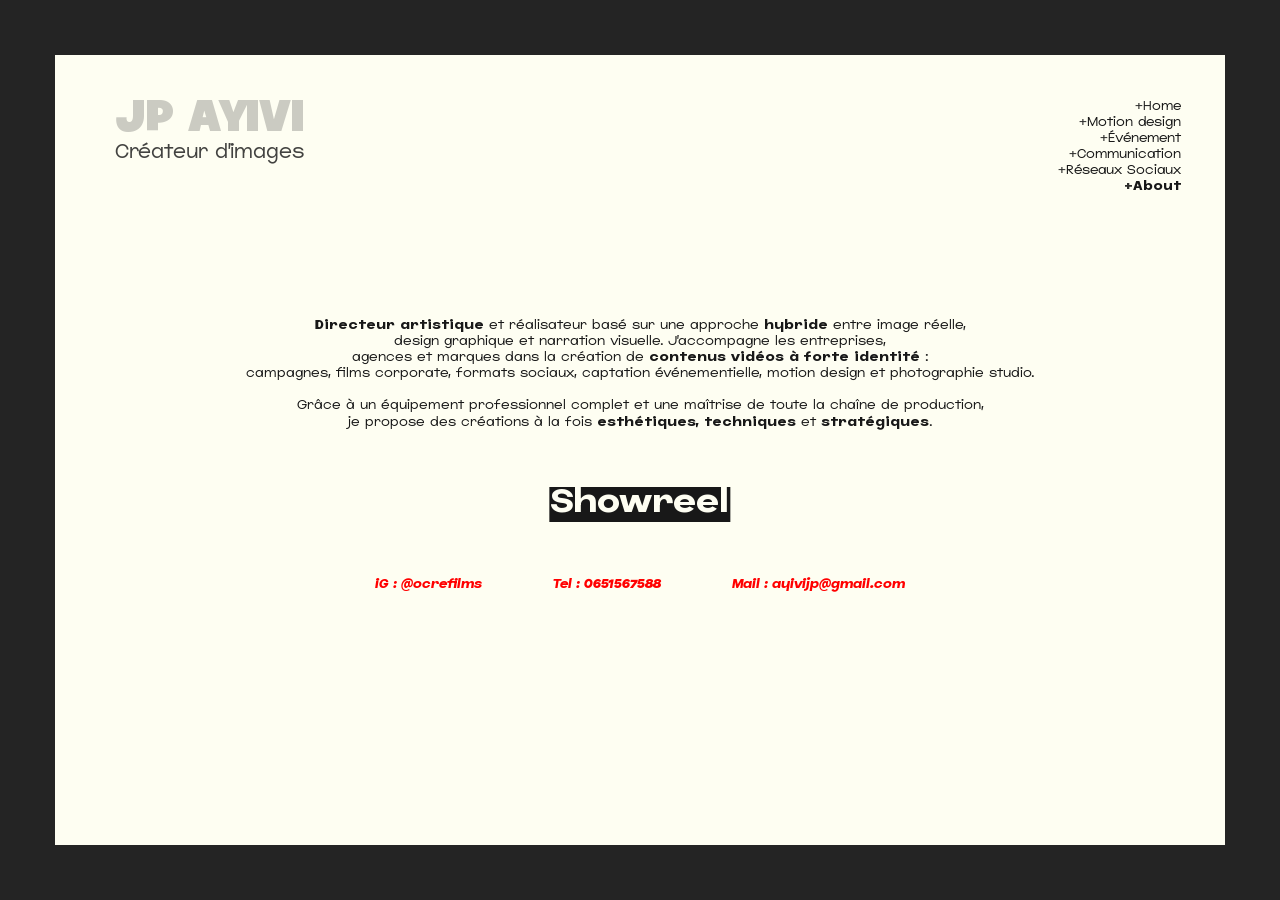
==== commit 8e516697: "Logo : couleur opaque, le chevauchement Y/I ne se cumule plus  .brand portait color:rgba(24,24,24,.2" ====
--- a/about.html
+++ b/about.html
@@ -1,5 +1,5 @@
 <!DOCTYPE html>
-<html lang="fr" data-build="20260908-1211">
+<html lang="fr" data-build="20260908-1708">
 <head>
 <meta charset="utf-8">
 <meta http-equiv="Cache-Control" content="no-cache, no-store, must-revalidate">
@@ -10,7 +10,7 @@
 <meta name="description" content="JP AYIVI, directeur artistique et réalisateur : approche hybride entre image réelle, design graphique et narration visuelle.">
 <link rel="preload" href="assets/fonts/JumperPERSONALUSEONLY-Black.ttf" as="font" type="font/ttf" crossorigin>
 <link rel="preload" href="assets/fonts/JumperPERSONALUSEONLY-Light.ttf" as="font" type="font/ttf" crossorigin>
-<link rel="stylesheet" href="assets/css/style.css?v=a701810e">
+<link rel="stylesheet" href="assets/css/style.css?v=6b6ea0d8">
 </head>
 <body class="about-page">
 
--- a/assets/css/style.css
+++ b/assets/css/style.css
@@ -437,7 +437,17 @@
   font-family:"Jumper",sans-serif;
   font-weight:900;font-style:normal;   /* droit comme le PSD */
   line-height:1;
-  color:rgba(24,24,24,.22);            /* JP AYIVI pâle (ghost) */
+  /* JP AYIVI pâle (ghost). COULEUR OPAQUE, et non rgba : en Jumper Black sans
+     interlettrage, le Y et le I se chevauchent, et deux glyphes translucides
+     superposés cumulent leur alpha — 1 − (1 − 0,22)² = 0,392 au lieu de 0,22.
+     La zone commune paraissait donc presque deux fois plus dense. Retour
+     client.
+     #CBCBC2 est l'exact équivalent solide de rgba(24,24,24,.22) rendu sur le
+     crème #FEFEF2 : 0,22 x 24 + 0,78 x 254 = 203,4 et 0,22 x 24 + 0,78 x 242 =
+     194,0, soit rgb(203,203,194). L'aspect ne change donc pas sur fond uni,
+     seule la surdensité disparaît. C'est déjà la couleur qu'emploie l'état
+     estompé du logo, quelques lignes plus haut. */
+  color:#CBCBC2;
 }
 /* 2,175 vw = les 486 px de large de « JP AYIVI » sur la maquette (9,47 % de la page).
    Pas d'interlettrage : la maquette n'en a pas. */
@@ -580,22 +590,11 @@
 .reel-item{ margin-bottom:clamp(16px, 2.54vw, 56px); }
 .reel-media{ background:#e9e9dd; overflow:hidden; }
 .reel-media video,.reel-media img{ width:100%; display:block; }
-/* ---- ASMR : marge noire vide retirée sur TÉLÉPHONE seulement ----
-   Le fichier est conforme à la maquette : le bloc y mesure 4957 x 2788 px
-   (rapport 1,7780) contre 1400 x 788 pour l'image (1,7766), et la plage noire
-   vide de droite vaut 533/4957 = 10,75 % dans la maquette contre 150/1400 =
-   10,71 % dans le fichier. Ce noir est donc voulu — la composition est calée à
-   gauche, avec de la respiration à droite.
-   Sur un bloc de 295 px de large, cette respiration ne se lit plus comme un
-   parti pris mais comme un vide : la composition devient minuscule. Retour
-   client. On la retire, sur ce seul format, en élargissant l'image de
-   1400/1250 = 112,00 % dans un cadre qui rogne déjà (.reel-media est en
-   overflow:hidden). Aucune déformation : la hauteur suit la largeur, et la
-   fenêtre visible retrouve le rapport du contenu, 1250/788 = 1,5863.
-   Bureau et tablette gardent la maquette à l'identique. */
-@media(max-width:600px){
-  .reel-item--asmr .reel-media > img{ width:112.00%; max-width:none; }
-}
+/* ---- ASMR sur la page FOOD : bloc rendu à la largeur commune ----
+   Une marge négative l'avait élargi aux 335 px de la galerie Réseaux Sociaux.
+   C'était une erreur de ma part : le bandeau signalé par le client est celui
+   de la page RÉSEAUX SOCIAUX (.rs-band), pas celui-ci. Ce bloc reprend donc la
+   largeur de tous ses voisins sur Food. */
 .reel-caption{
   text-align:center;
   margin-top:clamp(10px, 1.61vw, 36px);
@@ -1903,8 +1902,8 @@
      tablette : tout y est exprimé en pourcentage de la colonne, la réduction est
      donc homothétique et la page garde exactement ses proportions.
      Seul l'habillage du bandeau est resserré. */
-  .rs-band{ gap:2%; }
-  .rs-band::before{ left:1.5%; } .rs-band::after{ right:1.5%; }
+  /* Le bandeau n'a plus rien à resserrer : une seule image, pas de conteneur
+     flex, et les ::before / ::after sont sans content. Lignes retirées. */
 }
 
 /* ---- Réseaux Sociaux en tablette : la grille se dépile ----
@@ -1930,13 +1929,21 @@
 /* ---- Mobile : une colonne, le bandeau devient une pile ---- */
 @media(max-width:600px){
   .rs{ --v1:26px; --v2:26px; --v3:26px; --v4:24px; --v5:26px; --v6:28px; padding-bottom:60px; }
-  .rs-band{
-    aspect-ratio:auto; flex-direction:column; gap:18px;
-    padding:26px 16%;
-  }
-  .rs-band::before{ left:2%; width:11%; }
-  .rs-band::after { right:2%; width:11%; }
-  .rs-post--bandsm,.rs-post--bandcard{ width:100%; }
+  /* ---- Bandeau ASMR : retrait supprimé ----
+     Il portait padding:26px 16% sur fond noir. À l'époque, .rs-band était un
+     conteneur flex qui empilait plusieurs vignettes (.rs-post--bandsm,
+     .rs-post--bandcard) et ce retrait leur servait d'habillage. Le bandeau
+     n'est plus qu'une IMAGE unique : le retrait ne fait qu'ajouter un cadre
+     noir autour d'elle, et lui coûte 32 % de sa largeur.
+     Mesure sur le site en ligne, fenêtre de 375 px : bandeau 335 px, image
+     228 px seulement — 53,6 px de noir de chaque côté et 26 px en haut comme
+     en bas. Retour client, à juste titre.
+     Les trois autres déclarations partaient avec : .rs-band n'a pas de
+     display:flex, donc flex-direction et gap n'avaient aucun effet, et
+     aspect-ratio:auto est déjà la valeur par défaut.
+     Les ::before et ::after n'ont jamais eu de content — vérifié dans le
+     navigateur, ils rendent « none ». Ils décoraient l'ancienne construction.
+     .rs-post--bandsm et .rs-post--bandcard n'existent dans aucune page. */
   /* Téléphone : les rangées reprennent toute la largeur — le rétrécissement à
      70,41 %, qui vaut du bureau à la tablette, n'a plus de sens sur une colonne
      unique. */
